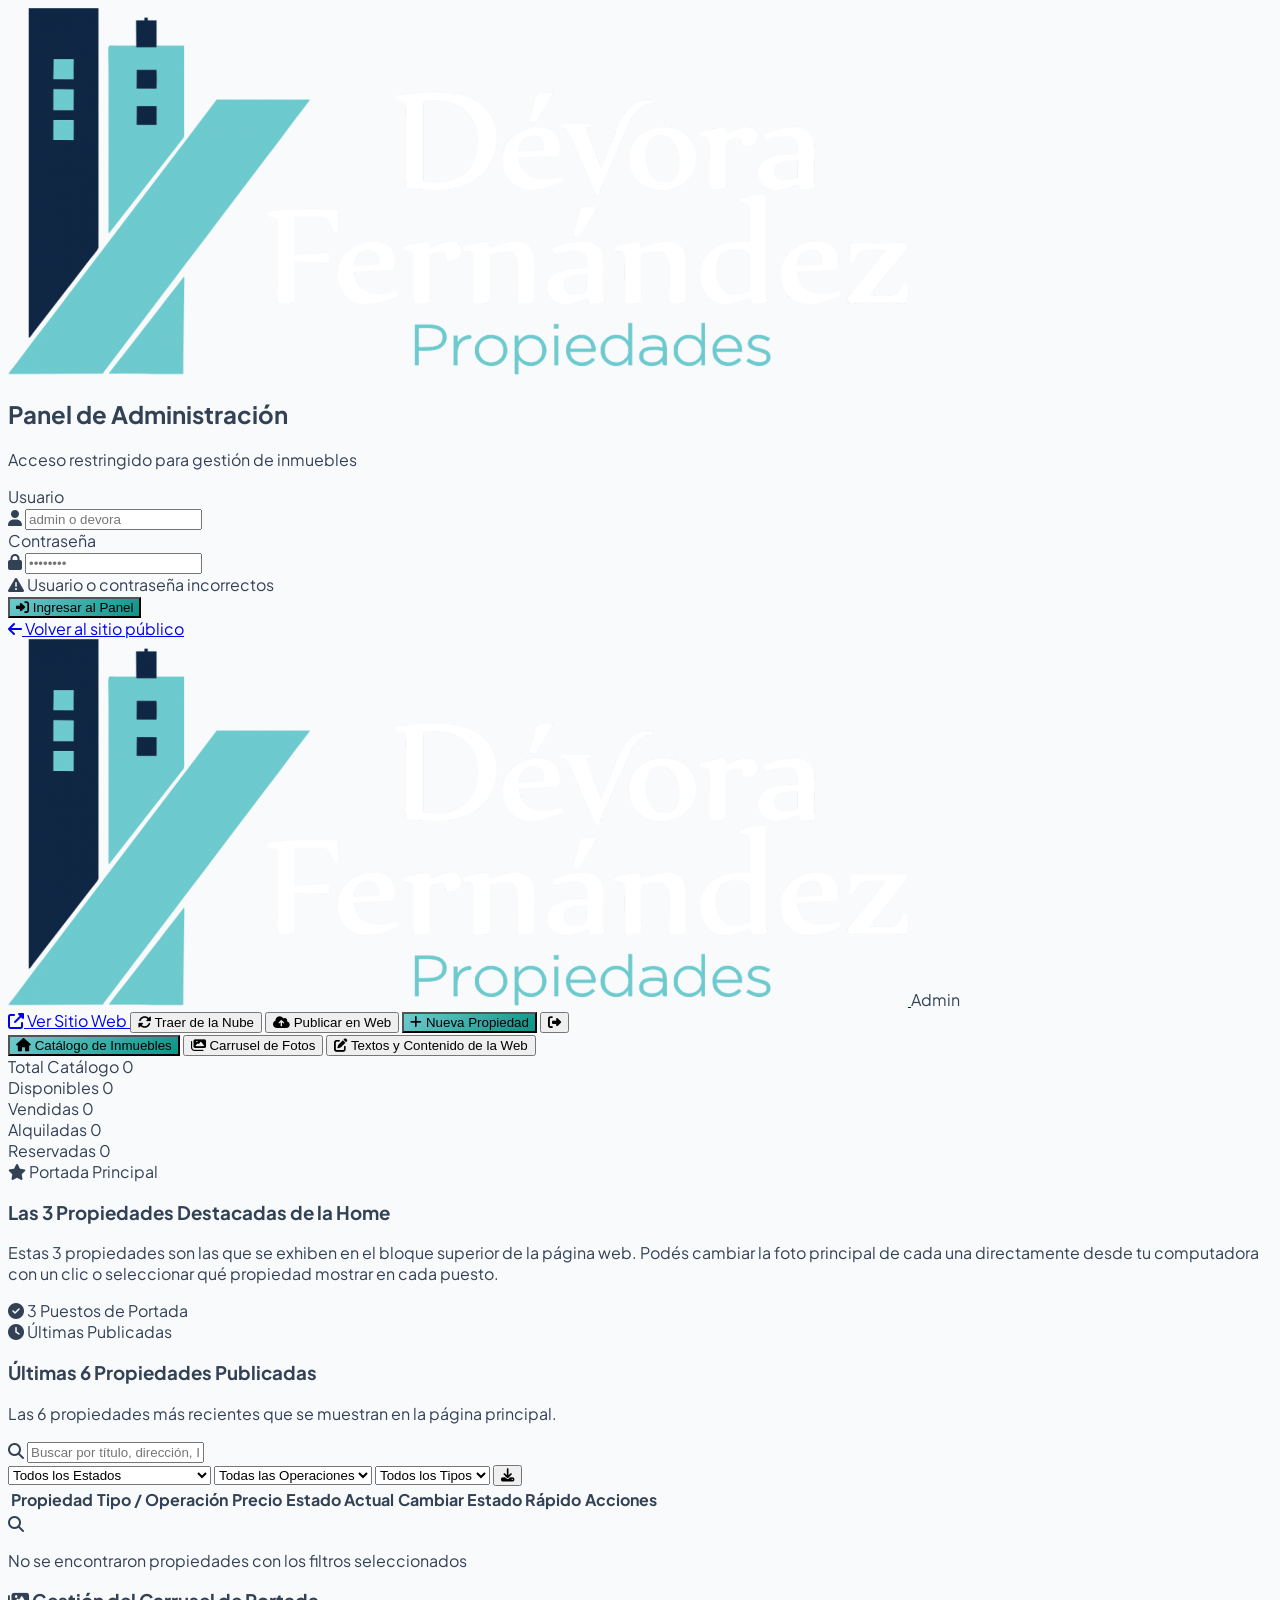
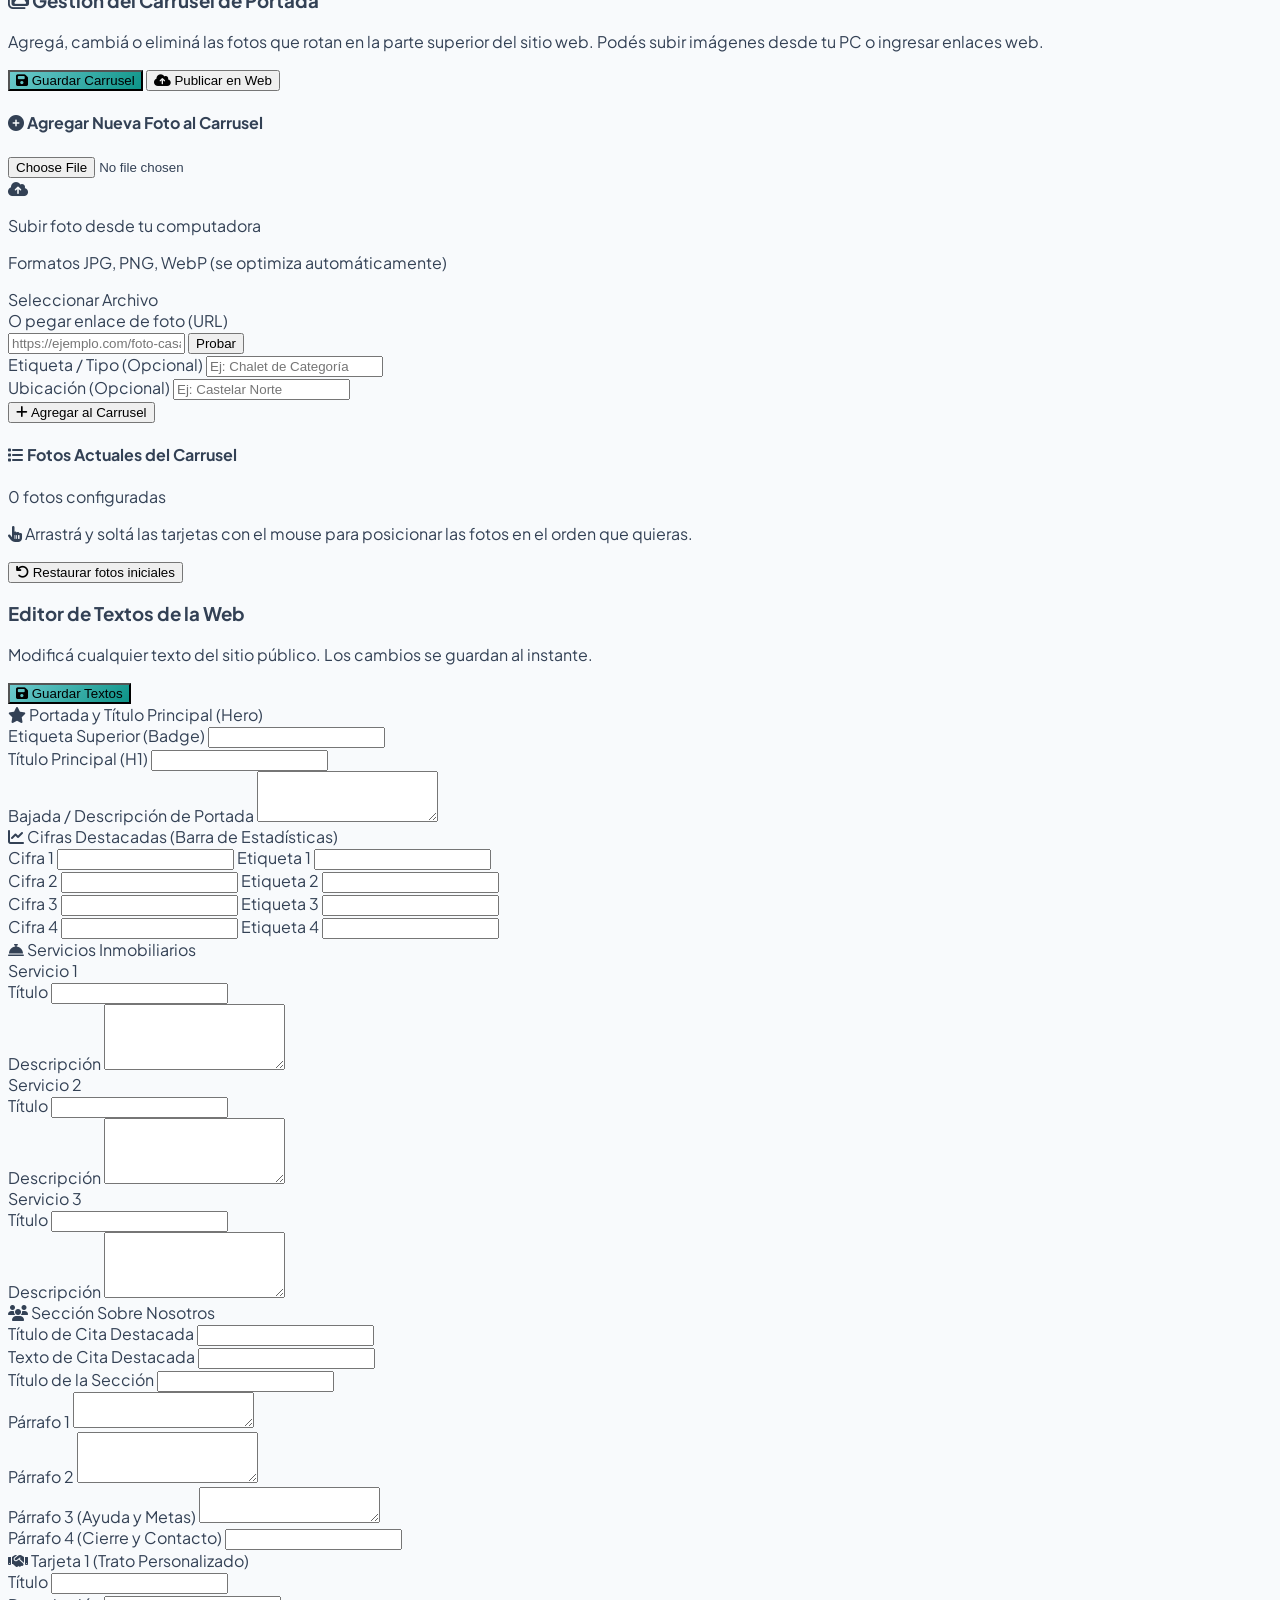
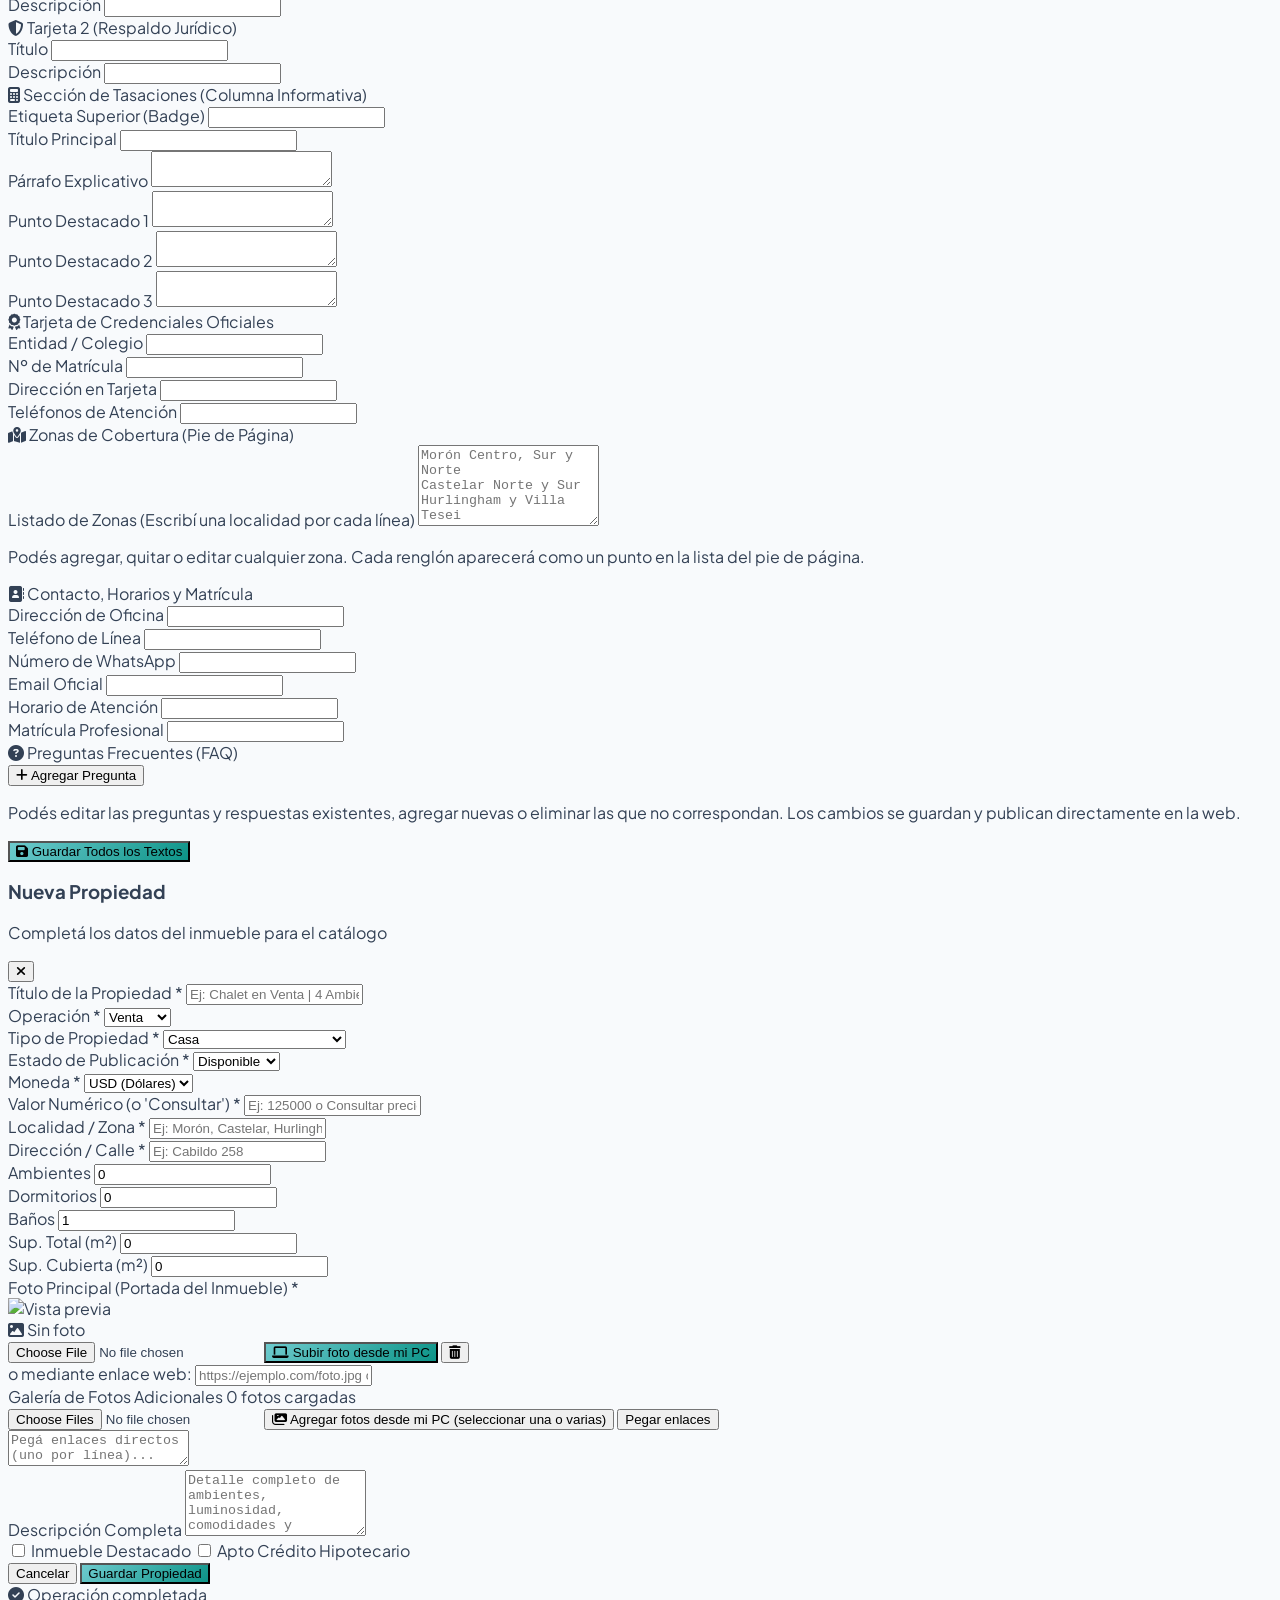
==== admin.html @ c1709872 "Add drag and drop reordering for carousel photos in admin panel" ====
<!DOCTYPE html>
<html lang="es" class="h-full bg-slate-950 text-slate-100">
<head>
  <meta charset="UTF-8">
  <meta name="viewport" content="width=device-width, initial-scale=1.0">
  <title>Panel de Administración | Dévora Fernández Propiedades</title>
  <script src="https://cdn.tailwindcss.com"></script>
  <link rel="stylesheet" href="https://cdnjs.cloudflare.com/ajax/libs/font-awesome/6.4.0/css/all.min.css">
  <link rel="stylesheet" href="styles.css">
</head>
<body class="min-h-full flex flex-col font-sans bg-slate-950 text-slate-200">

  <!-- ================= AUTH CONTAINER (LOGIN) ================= -->
  <div id="auth-container" class="min-h-screen flex items-center justify-center p-4">
    <div class="w-full max-w-md bg-slate-900/90 border border-slate-800 rounded-3xl p-8 shadow-2xl backdrop-blur-xl relative">
      <div class="text-center mb-8">
        <img src="assets/img/logo-white.png" alt="Dévora Fernández Propiedades" class="h-14 mx-auto mb-4 object-contain">
        <h2 class="text-xl font-bold text-white">Panel de Administración</h2>
        <p class="text-xs text-slate-400 mt-1">Acceso restringido para gestión de inmuebles</p>
      </div>

      <form id="login-form" onsubmit="handleLogin(event)" class="space-y-5">
        <div>
          <label class="block text-xs font-semibold text-slate-300 mb-1.5">Usuario</label>
          <div class="relative">
            <i class="fas fa-user absolute left-3.5 top-3.5 text-slate-500 text-sm"></i>
            <input type="text" id="login-user" required placeholder="admin o devora" class="w-full pl-10 pr-4 py-2.5 bg-slate-800/80 border border-slate-700 rounded-xl text-sm text-white placeholder-slate-500 focus:outline-none focus:border-teal-500 focus:ring-1 focus:ring-teal-500">
          </div>
        </div>

        <div>
          <label class="block text-xs font-semibold text-slate-300 mb-1.5">Contraseña</label>
          <div class="relative">
            <i class="fas fa-lock absolute left-3.5 top-3.5 text-slate-500 text-sm"></i>
            <input type="password" id="login-pass" required placeholder="••••••••" class="w-full pl-10 pr-4 py-2.5 bg-slate-800/80 border border-slate-700 rounded-xl text-sm text-white placeholder-slate-500 focus:outline-none focus:border-teal-500 focus:ring-1 focus:ring-teal-500">
          </div>
        </div>

        <div id="login-error" class="hidden text-xs text-rose-400 bg-rose-950/40 border border-rose-800/50 p-3 rounded-xl flex items-center gap-2">
          <i class="fas fa-exclamation-triangle"></i>
          <span id="login-error-text">Usuario o contraseña incorrectos</span>
        </div>

        <button type="submit" class="w-full py-3 bg-gradient-gold hover:opacity-95 text-slate-950 font-bold text-sm uppercase tracking-wider rounded-xl transition shadow-lg shadow-amber-500/20 flex items-center justify-center gap-2">
          <i class="fas fa-sign-in-alt"></i>
          <span>Ingresar al Panel</span>
        </button>

        <div class="text-center pt-2">
          <a href="index.html" class="text-xs text-slate-400 hover:text-cyan-400 transition flex items-center justify-center gap-1.5">
            <i class="fas fa-arrow-left"></i> Volver al sitio público
          </a>
        </div>
      </form>
    </div>
  </div>

  <!-- ================= DASHBOARD CONTAINER ================= -->
  <div id="dashboard-container" class="hidden flex-1 flex flex-col">
    
    <!-- Topbar -->
    <header class="bg-slate-900 border-b border-slate-800 sticky top-0 z-30">
      <div class="max-w-7xl mx-auto px-4 sm:px-6 lg:px-8 h-20 flex items-center justify-between gap-4">
        <div class="flex items-center gap-4">
          <a href="admin.html" class="flex items-center gap-3">
            <img src="assets/img/logo-white.png" alt="Dévora Fernández" class="h-10 sm:h-12 w-auto object-contain">
          </a>
          <span class="hidden sm:inline-block px-2.5 py-1 bg-teal-500/20 border border-amber-500/30 text-cyan-300 text-xs font-bold rounded-lg uppercase tracking-wider">
            Admin
          </span>
        </div>

        <div class="flex items-center gap-2 sm:gap-3">
          <a href="index.html" target="_blank" class="px-3.5 py-2 bg-slate-800 hover:bg-slate-700 text-slate-200 text-xs font-semibold rounded-xl border border-slate-700 flex items-center gap-1.5 transition">
            <i class="fas fa-external-link-alt text-cyan-400"></i>
            <span class="hidden md:inline">Ver Sitio Web</span>
          </a>

          <button onclick="reloadFromCloud()" id="btn-reload-cloud" class="px-3.5 py-2 bg-slate-800 hover:bg-slate-700 text-slate-300 hover:text-white text-xs font-bold rounded-xl border border-slate-700 flex items-center gap-1.5 transition" title="Traer la versión publicada en la nube a esta computadora">
            <i class="fas fa-sync-alt text-cyan-400"></i>
            <span class="hidden lg:inline">Traer de la Nube</span>
          </button>

          <button onclick="syncToCloud()" id="btn-sync" class="px-3.5 py-2 bg-emerald-600 hover:bg-emerald-500 text-white text-xs font-bold rounded-xl shadow-lg shadow-emerald-600/20 flex items-center gap-1.5 transition">
            <i class="fas fa-cloud-upload-alt"></i>
            <span>Publicar en Web</span>
          </button>

          <button onclick="openModalCreate()" class="px-3.5 py-2 bg-gradient-gold hover:opacity-95 text-slate-950 text-xs font-extrabold rounded-xl shadow-lg shadow-amber-500/20 flex items-center gap-1.5 transition">
            <i class="fas fa-plus"></i>
            <span class="hidden sm:inline">Nueva Propiedad</span>
          </button>

          <button onclick="handleLogout()" class="p-2 text-slate-400 hover:text-rose-400 hover:bg-slate-800 rounded-xl transition" title="Cerrar sesión">
            <i class="fas fa-sign-out-alt text-base"></i>
          </button>
        </div>
      </div>
    </header>

    <!-- Main Content -->
    <main class="flex-1 max-w-7xl w-full mx-auto px-4 sm:px-6 lg:px-8 py-8">
      
      <!-- Navigation Tabs -->
      <div class="flex items-center gap-3 border-b border-slate-800 pb-4 mb-6 overflow-x-auto">
        <button onclick="switchTab('properties')" id="tab-btn-properties" class="px-5 py-2.5 rounded-xl text-xs font-bold transition flex items-center gap-2 bg-gradient-gold text-slate-950 shadow-md whitespace-nowrap">
          <i class="fas fa-home"></i>
          <span>Catálogo de Inmuebles</span>
        </button>
        <button onclick="switchTab('carousel')" id="tab-btn-carousel" class="px-5 py-2.5 rounded-xl text-xs font-bold transition flex items-center gap-2 bg-slate-800 text-slate-300 hover:text-white hover:bg-slate-700 whitespace-nowrap border border-slate-700">
          <i class="fas fa-images text-cyan-400"></i>
          <span>Carrusel de Fotos</span>
        </button>
        <button onclick="switchTab('content')" id="tab-btn-content" class="px-5 py-2.5 rounded-xl text-xs font-bold transition flex items-center gap-2 bg-slate-800 text-slate-300 hover:text-white hover:bg-slate-700 whitespace-nowrap border border-slate-700">
          <i class="fas fa-edit text-teal-400"></i>
          <span>Textos y Contenido de la Web</span>
        </button>
      </div>

      <!-- TAB 1: PROPERTIES MANAGEMENT -->
      <div id="tab-properties-view">
      
      <!-- Stats KPIs -->
      <div class="grid grid-cols-2 lg:grid-cols-5 gap-4 mb-8">
        <div class="bg-slate-900 border border-slate-800 p-4 rounded-2xl">
          <span class="text-xs text-slate-400 font-medium block">Total Catálogo</span>
          <span id="stat-total" class="text-2xl font-black text-white mt-1 block">0</span>
        </div>
        <div class="bg-slate-900 border border-slate-800 p-4 rounded-2xl">
          <span class="text-xs text-emerald-400 font-medium block">Disponibles</span>
          <span id="stat-available" class="text-2xl font-black text-emerald-400 mt-1 block">0</span>
        </div>
        <div class="bg-slate-900 border border-slate-800 p-4 rounded-2xl">
          <span class="text-xs text-rose-400 font-medium block">Vendidas</span>
          <span id="stat-sold" class="text-2xl font-black text-rose-400 mt-1 block">0</span>
        </div>
        <div class="bg-slate-900 border border-slate-800 p-4 rounded-2xl">
          <span class="text-xs text-sky-400 font-medium block">Alquiladas</span>
          <span id="stat-rented" class="text-2xl font-black text-sky-400 mt-1 block">0</span>
        </div>
        <div class="col-span-2 lg:col-span-1 bg-slate-900 border border-slate-800 p-4 rounded-2xl">
          <span class="text-xs text-cyan-400 font-medium block">Reservadas</span>
          <span id="stat-reserved" class="text-2xl font-black text-cyan-400 mt-1 block">0</span>
        </div>
      </div>

      <!-- SECCIÓN ESPECIAL: LAS 3 PROPIEDADES DESTACADAS DE PORTADA -->
      <div class="bg-slate-900/95 border border-amber-500/30 rounded-2xl p-6 mb-8 shadow-2xl relative overflow-hidden">
        <div class="flex flex-col md:flex-row md:items-center justify-between gap-4 mb-6 border-b border-slate-800 pb-4">
          <div>
            <div class="inline-flex items-center gap-2 px-3 py-1 rounded-full bg-amber-500/10 border border-amber-500/30 text-amber-400 text-xs font-bold uppercase tracking-wider mb-2">
              <i class="fas fa-star text-amber-400"></i> Portada Principal
            </div>
            <h3 class="text-xl font-extrabold text-white">Las 3 Propiedades Destacadas de la Home</h3>
            <p class="text-xs text-slate-400 mt-1 max-w-2xl">
              Estas 3 propiedades son las que se exhiben en el bloque superior de la página web. Podés cambiar la foto principal de cada una directamente desde tu computadora con un clic o seleccionar qué propiedad mostrar en cada puesto.
            </p>
          </div>
          <span class="text-xs text-amber-400 font-mono bg-slate-800/80 px-3.5 py-2 rounded-xl border border-slate-700 whitespace-nowrap self-start md:self-auto flex items-center gap-2">
            <i class="fas fa-check-circle text-emerald-400"></i>
            <span>3 Puestos de Portada</span>
          </span>
        </div>

        <!-- 3 DESTACADAS GRID -->
        <div id="admin-featured-grid" class="grid grid-cols-1 md:grid-cols-3 gap-6">
          <!-- Renderizado dinámicamente por admin.js -->
        </div>
      </div>

      <!-- SECCIÓN: ÚLTIMAS 6 PUBLICADAS -->
      <div class="bg-slate-900/95 border border-teal-500/30 rounded-2xl p-6 mb-8 shadow-2xl">
        <div class="flex flex-col md:flex-row md:items-center justify-between gap-4 mb-6 border-b border-slate-800 pb-4">
          <div>
            <div class="inline-flex items-center gap-2 px-3 py-1 rounded-full bg-teal-500/10 border border-teal-500/30 text-teal-400 text-xs font-bold uppercase tracking-wider mb-2">
              <i class="fas fa-clock text-teal-400"></i> Últimas Publicadas
            </div>
            <h3 class="text-xl font-extrabold text-white">Últimas 6 Propiedades Publicadas</h3>
            <p class="text-xs text-slate-400 mt-1">Las 6 propiedades más recientes que se muestran en la página principal.</p>
          </div>
        </div>
        <div id="admin-last6-grid" class="grid grid-cols-1 md:grid-cols-3 gap-4">
          <!-- Renderizado dinámicamente por admin.js -->
        </div>
      </div>

      <!-- Controls & Filter Toolbar -->
      <div class="bg-slate-900 border border-slate-800 rounded-2xl p-4 mb-6 flex flex-col md:flex-row items-center justify-between gap-4">
        
        <!-- Search -->
        <div class="w-full md:w-80 relative">
          <i class="fas fa-search absolute left-3.5 top-3 text-slate-500 text-sm"></i>
          <input type="text" id="admin-search" oninput="filterAdminProperties()" placeholder="Buscar por título, dirección, ID..." class="w-full pl-10 pr-4 py-2 bg-slate-800/80 border border-slate-700 rounded-xl text-xs text-white placeholder-slate-500 focus:outline-none focus:border-teal-500">
        </div>

        <!-- Filter Selects -->
        <div class="w-full md:w-auto flex flex-wrap items-center gap-2.5">
          <select id="admin-filter-status" onchange="filterAdminProperties()" class="px-3 py-2 bg-slate-800 border border-slate-700 rounded-xl text-xs text-slate-200 outline-none">
            <option value="todos">Todos los Estados</option>
            <option value="destacadas">⭐ Solo Destacadas (Portada)</option>
            <option value="Disponible">Solo Disponibles</option>
            <option value="Vendido">Solo Vendidos</option>
            <option value="Alquilado">Solo Alquilados</option>
            <option value="Reservado">Solo Reservados</option>
          </select>

          <select id="admin-filter-op" onchange="filterAdminProperties()" class="px-3 py-2 bg-slate-800 border border-slate-700 rounded-xl text-xs text-slate-200 outline-none">
            <option value="todos">Todas las Operaciones</option>
            <option value="Venta">Venta</option>
            <option value="Alquiler">Alquiler</option>
          </select>

          <select id="admin-filter-type" onchange="filterAdminProperties()" class="px-3 py-2 bg-slate-800 border border-slate-700 rounded-xl text-xs text-slate-200 outline-none">
            <option value="todos">Todos los Tipos</option>
            <option value="Casa">Casas</option>
            <option value="Departamento">Departamentos</option>
            <option value="PH">PH</option>
            <option value="Local Comercial">Locales</option>
            <option value="Cochera">Cocheras</option>
            <option value="Terreno">Terrenos</option>
            <option value="Galpón">Galpones</option>
          </select>

          <button onclick="exportBackupJSON()" class="p-2 bg-slate-800 hover:bg-slate-700 text-slate-300 rounded-xl border border-slate-700 transition" title="Descargar Copia de Seguridad JSON">
            <i class="fas fa-download text-xs"></i>
          </button>
        </div>

      </div>

      <!-- Properties Table / List -->
      <div class="bg-slate-900 border border-slate-800 rounded-2xl overflow-hidden shadow-xl">
        <div class="overflow-x-auto">
          <table class="w-full text-left border-collapse text-xs">
            <thead>
              <tr class="bg-slate-800/80 text-slate-400 uppercase tracking-wider font-bold border-b border-slate-800">
                <th class="py-3 px-4">Propiedad</th>
                <th class="py-3 px-4">Tipo / Operación</th>
                <th class="py-3 px-4">Precio</th>
                <th class="py-3 px-4">Estado Actual</th>
                <th class="py-3 px-4 text-center">Cambiar Estado Rápido</th>
                <th class="py-3 px-4 text-right">Acciones</th>
              </tr>
            </thead>
            <tbody id="admin-properties-list" class="divide-y divide-slate-800/60 font-medium">
              <!-- Rendered via JavaScript -->
            </tbody>
          </table>
        </div>

        <div id="admin-empty-state" class="hidden text-center py-12">
          <i class="fas fa-search text-3xl text-slate-600 mb-3"></i>
          <p class="text-sm font-semibold text-slate-400">No se encontraron propiedades con los filtros seleccionados</p>
        </div>
      </div>

      </div><!-- END TAB 1 -->

      
      <!-- TAB 2: CAROUSEL MANAGEMENT -->
      <div id="tab-carousel-view" class="hidden space-y-8">
        
        <!-- Header & Action Bar -->
        <div class="flex flex-col sm:flex-row sm:items-center justify-between gap-4 bg-slate-900 border border-slate-800 p-6 rounded-2xl">
          <div>
            <h3 class="text-xl font-bold text-white flex items-center gap-2">
              <i class="fas fa-images text-cyan-400"></i>
              <span>Gestión del Carrusel de Portada</span>
            </h3>
            <p class="text-xs text-slate-400 mt-1">
              Agregá, cambiá o eliminá las fotos que rotan en la parte superior del sitio web. Podés subir imágenes desde tu PC o ingresar enlaces web.
            </p>
          </div>
          <div class="flex items-center gap-3">
            <button type="button" onclick="saveCarouselChanges()" class="px-5 py-2.5 bg-gradient-gold hover:opacity-95 text-slate-950 text-xs font-black uppercase tracking-wider rounded-xl shadow-lg shadow-amber-500/20 flex items-center gap-2 transition">
              <i class="fas fa-save"></i>
              <span>Guardar Carrusel</span>
            </button>
            <button type="button" onclick="syncToCloud()" class="px-4 py-2.5 bg-emerald-600 hover:bg-emerald-500 text-white text-xs font-bold rounded-xl shadow-lg shadow-emerald-600/20 flex items-center gap-2 transition">
              <i class="fas fa-cloud-upload-alt"></i>
              <span>Publicar en Web</span>
            </button>
          </div>
        </div>

        <!-- Add New Photo Card -->
        <div class="bg-slate-900 border border-slate-800 rounded-2xl p-6">
          <h4 class="text-sm font-bold text-white mb-4 flex items-center gap-2">
            <i class="fas fa-plus-circle text-teal-400"></i>
            <span>Agregar Nueva Foto al Carrusel</span>
          </h4>

          <div class="grid grid-cols-1 lg:grid-cols-12 gap-6 items-start">
            
            <!-- Upload from PC Box -->
            <div class="lg:col-span-5 bg-slate-950/60 border-2 border-dashed border-slate-700 hover:border-teal-500/70 rounded-2xl p-6 text-center transition group cursor-pointer relative">
              <input type="file" id="carousel-file-input" accept="image/*" onchange="handleCarouselUpload(event)" class="absolute inset-0 opacity-0 cursor-pointer w-full h-full z-10">
              <div class="w-14 h-14 bg-teal-500/10 text-cyan-400 group-hover:scale-110 rounded-2xl flex items-center justify-center mx-auto mb-3 transition">
                <i class="fas fa-cloud-upload-alt text-2xl"></i>
              </div>
              <p class="text-xs font-bold text-white mb-1">Subir foto desde tu computadora</p>
              <p class="text-[11px] text-slate-400">Formatos JPG, PNG, WebP (se optimiza automáticamente)</p>
              <span class="inline-block mt-3 px-3 py-1 bg-teal-600/20 text-cyan-300 text-[11px] font-semibold rounded-lg border border-teal-500/30">
                Seleccionar Archivo
              </span>
            </div>

            <!-- Alternative URL & Meta Box -->
            <div class="lg:col-span-7 space-y-4">
              <div>
                <label class="block text-xs font-semibold text-slate-300 mb-1">O pegar enlace de foto (URL)</label>
                <div class="flex gap-2">
                  <input type="url" id="carousel-new-url" placeholder="https://ejemplo.com/foto-casa.jpg" class="flex-1 px-3.5 py-2.5 bg-slate-800 border border-slate-700 rounded-xl text-xs text-white placeholder-slate-500 focus:outline-none focus:border-teal-500">
                  <button type="button" onclick="previewUrlSlide()" class="px-3.5 py-2.5 bg-slate-800 hover:bg-slate-700 text-slate-200 text-xs font-semibold rounded-xl border border-slate-700">
                    Probar
                  </button>
                </div>
              </div>

              <div class="grid grid-cols-1 sm:grid-cols-2 gap-4">
                <div>
                  <label class="block text-xs font-semibold text-slate-300 mb-1">Etiqueta / Tipo (Opcional)</label>
                  <input type="text" id="carousel-new-tag" placeholder="Ej: Chalet de Categoría" class="w-full px-3.5 py-2.5 bg-slate-800 border border-slate-700 rounded-xl text-xs text-white placeholder-slate-500 focus:outline-none focus:border-teal-500">
                </div>
                <div>
                  <label class="block text-xs font-semibold text-slate-300 mb-1">Ubicación (Opcional)</label>
                  <input type="text" id="carousel-new-loc" placeholder="Ej: Castelar Norte" class="w-full px-3.5 py-2.5 bg-slate-800 border border-slate-700 rounded-xl text-xs text-white placeholder-slate-500 focus:outline-none focus:border-teal-500">
                </div>
              </div>

              <div class="pt-1 flex items-center justify-between">
                <span id="carousel-add-status" class="text-xs text-slate-400"></span>
                <button type="button" onclick="addCarouselSlideFromInputs()" class="px-5 py-2.5 bg-teal-600 hover:bg-teal-500 text-white font-bold text-xs uppercase tracking-wider rounded-xl shadow-lg shadow-teal-600/20 transition flex items-center gap-1.5">
                  <i class="fas fa-plus"></i>
                  <span>Agregar al Carrusel</span>
                </button>
              </div>
            </div>

          </div>
        </div>

        <!-- Current Slides List -->
        <div class="bg-slate-900 border border-slate-800 rounded-2xl p-6">
          <div class="flex items-center justify-between mb-4 border-b border-slate-800 pb-3">
            <div>
              <h4 class="text-sm font-bold text-white flex items-center gap-2">
                <i class="fas fa-list text-cyan-400"></i>
                <span>Fotos Actuales del Carrusel</span>
              </h4>
              <span id="carousel-count-badge" class="text-xs text-slate-400">0 fotos configuradas</span>
              <p class="text-[11px] text-teal-400 font-semibold mt-1">
                <i class="fas fa-hand-pointer mr-1"></i> Arrastrá y soltá las tarjetas con el mouse para posicionar las fotos en el orden que quieras.
              </p>
            </div>
            <button type="button" onclick="resetDefaultCarousel()" class="text-xs text-slate-400 hover:text-rose-400 transition flex items-center gap-1.5">
              <i class="fas fa-undo"></i> Restaurar fotos iniciales
            </button>
          </div>

          <!-- Slides Grid Container -->
          <div id="carousel-admin-grid" class="grid grid-cols-1 md:grid-cols-2 lg:grid-cols-3 gap-4">
            <!-- Injected dynamically via admin.js -->
          </div>
        </div>

      </div>

      <!-- TAB 3: SITE CONTENT EDITOR -->
      <div id="tab-content-view" class="hidden">
        
        <div class="flex items-center justify-between mb-6">
          <div>
            <h3 class="text-xl font-bold text-white">Editor de Textos de la Web</h3>
            <p class="text-xs text-slate-400 mt-0.5">Modificá cualquier texto del sitio público. Los cambios se guardan al instante.</p>
          </div>
          <button type="button" onclick="handleSaveSiteContent(event)" class="px-5 py-2.5 bg-gradient-gold hover:opacity-95 text-slate-950 text-xs font-black uppercase tracking-wider rounded-xl shadow-lg shadow-amber-500/20 flex items-center gap-2 transition">
            <i class="fas fa-save"></i>
            <span>Guardar Textos</span>
          </button>
        </div>

        <form id="site-content-form" onsubmit="handleSaveSiteContent(event)" class="space-y-6">
          
          <!-- 1. HERO / PORTADA -->
          <div class="bg-slate-900 border border-slate-800 rounded-2xl p-6">
            <div class="flex items-center gap-2 text-cyan-400 font-bold text-sm mb-4 border-b border-slate-800 pb-2">
              <i class="fas fa-star"></i>
              <span>Portada y Título Principal (Hero)</span>
            </div>
            
            <div class="space-y-4">
              <div>
                <label class="block text-xs font-semibold text-slate-300 mb-1">Etiqueta Superior (Badge)</label>
                <input type="text" id="edit-hero-badge" class="w-full px-3.5 py-2 bg-slate-800 border border-slate-700 rounded-xl text-xs text-white focus:outline-none focus:border-teal-500">
              </div>
              <div>
                <label class="block text-xs font-semibold text-slate-300 mb-1">Título Principal (H1)</label>
                <input type="text" id="edit-hero-title" class="w-full px-3.5 py-2 bg-slate-800 border border-slate-700 rounded-xl text-xs text-white focus:outline-none focus:border-teal-500">
              </div>
              <div>
                <label class="block text-xs font-semibold text-slate-300 mb-1">Bajada / Descripción de Portada</label>
                <textarea id="edit-hero-subtitle" rows="3" class="w-full px-3.5 py-2 bg-slate-800 border border-slate-700 rounded-xl text-xs text-white focus:outline-none focus:border-teal-500"></textarea>
              </div>
            </div>
          </div>

          <!-- 2. CIFRAS Y ESTADÍSTICAS -->
          <div class="bg-slate-900 border border-slate-800 rounded-2xl p-6">
            <div class="flex items-center gap-2 text-cyan-400 font-bold text-sm mb-4 border-b border-slate-800 pb-2">
              <i class="fas fa-chart-line"></i>
              <span>Cifras Destacadas (Barra de Estadísticas)</span>
            </div>

            <div class="grid grid-cols-1 sm:grid-cols-2 lg:grid-cols-4 gap-4">
              <div class="p-3 bg-slate-800/60 rounded-xl border border-slate-700">
                <label class="block text-[11px] font-semibold text-slate-400 mb-1">Cifra 1</label>
                <input type="text" id="edit-stat1-num" class="w-full px-3 py-1.5 bg-slate-800 border border-slate-700 rounded-lg text-xs text-white mb-2">
                <label class="block text-[11px] font-semibold text-slate-400 mb-1">Etiqueta 1</label>
                <input type="text" id="edit-stat1-lbl" class="w-full px-3 py-1.5 bg-slate-800 border border-slate-700 rounded-lg text-xs text-white">
              </div>

              <div class="p-3 bg-slate-800/60 rounded-xl border border-slate-700">
                <label class="block text-[11px] font-semibold text-slate-400 mb-1">Cifra 2</label>
                <input type="text" id="edit-stat2-num" class="w-full px-3 py-1.5 bg-slate-800 border border-slate-700 rounded-lg text-xs text-white mb-2">
                <label class="block text-[11px] font-semibold text-slate-400 mb-1">Etiqueta 2</label>
                <input type="text" id="edit-stat2-lbl" class="w-full px-3 py-1.5 bg-slate-800 border border-slate-700 rounded-lg text-xs text-white">
              </div>

              <div class="p-3 bg-slate-800/60 rounded-xl border border-slate-700">
                <label class="block text-[11px] font-semibold text-slate-400 mb-1">Cifra 3</label>
                <input type="text" id="edit-stat3-num" class="w-full px-3 py-1.5 bg-slate-800 border border-slate-700 rounded-lg text-xs text-white mb-2">
                <label class="block text-[11px] font-semibold text-slate-400 mb-1">Etiqueta 3</label>
                <input type="text" id="edit-stat3-lbl" class="w-full px-3 py-1.5 bg-slate-800 border border-slate-700 rounded-lg text-xs text-white">
              </div>

              <div class="p-3 bg-slate-800/60 rounded-xl border border-slate-700">
                <label class="block text-[11px] font-semibold text-slate-400 mb-1">Cifra 4</label>
                <input type="text" id="edit-stat4-num" class="w-full px-3 py-1.5 bg-slate-800 border border-slate-700 rounded-lg text-xs text-white mb-2">
                <label class="block text-[11px] font-semibold text-slate-400 mb-1">Etiqueta 4</label>
                <input type="text" id="edit-stat4-lbl" class="w-full px-3 py-1.5 bg-slate-800 border border-slate-700 rounded-lg text-xs text-white">
              </div>
            </div>
          </div>

          <!-- 3. SERVICIOS -->
          <div class="bg-slate-900 border border-slate-800 rounded-2xl p-6">
            <div class="flex items-center gap-2 text-cyan-400 font-bold text-sm mb-4 border-b border-slate-800 pb-2">
              <i class="fas fa-concierge-bell"></i>
              <span>Servicios Inmobiliarios</span>
            </div>

            <div class="grid grid-cols-1 md:grid-cols-3 gap-4">
              <div class="p-4 bg-slate-800/60 rounded-xl border border-slate-700 space-y-3">
                <span class="text-xs font-bold text-cyan-400 block">Servicio 1</span>
                <div>
                  <label class="block text-[11px] font-semibold text-slate-400 mb-1">Título</label>
                  <input type="text" id="edit-svc1-title" class="w-full px-3 py-1.5 bg-slate-800 border border-slate-700 rounded-lg text-xs text-white">
                </div>
                <div>
                  <label class="block text-[11px] font-semibold text-slate-400 mb-1">Descripción</label>
                  <textarea id="edit-svc1-desc" rows="4" class="w-full px-3 py-1.5 bg-slate-800 border border-slate-700 rounded-lg text-xs text-white"></textarea>
                </div>
              </div>

              <div class="p-4 bg-slate-800/60 rounded-xl border border-slate-700 space-y-3">
                <span class="text-xs font-bold text-cyan-400 block">Servicio 2</span>
                <div>
                  <label class="block text-[11px] font-semibold text-slate-400 mb-1">Título</label>
                  <input type="text" id="edit-svc2-title" class="w-full px-3 py-1.5 bg-slate-800 border border-slate-700 rounded-lg text-xs text-white">
                </div>
                <div>
                  <label class="block text-[11px] font-semibold text-slate-400 mb-1">Descripción</label>
                  <textarea id="edit-svc2-desc" rows="4" class="w-full px-3 py-1.5 bg-slate-800 border border-slate-700 rounded-lg text-xs text-white"></textarea>
                </div>
              </div>

              <div class="p-4 bg-slate-800/60 rounded-xl border border-slate-700 space-y-3">
                <span class="text-xs font-bold text-cyan-400 block">Servicio 3</span>
                <div>
                  <label class="block text-[11px] font-semibold text-slate-400 mb-1">Título</label>
                  <input type="text" id="edit-svc3-title" class="w-full px-3 py-1.5 bg-slate-800 border border-slate-700 rounded-lg text-xs text-white">
                </div>
                <div>
                  <label class="block text-[11px] font-semibold text-slate-400 mb-1">Descripción</label>
                  <textarea id="edit-svc3-desc" rows="4" class="w-full px-3 py-1.5 bg-slate-800 border border-slate-700 rounded-lg text-xs text-white"></textarea>
                </div>
              </div>
            </div>
          </div>

          <!-- 4. SOBRE NOSOTROS -->
          <div class="bg-slate-900 border border-slate-800 rounded-2xl p-6">
            <div class="flex items-center gap-2 text-cyan-400 font-bold text-sm mb-4 border-b border-slate-800 pb-2">
              <i class="fas fa-users"></i>
              <span>Sección Sobre Nosotros</span>
            </div>

            <div class="space-y-4">
              <div class="grid grid-cols-1 sm:grid-cols-2 gap-4">
                <div>
                  <label class="block text-xs font-semibold text-slate-300 mb-1">Título de Cita Destacada</label>
                  <input type="text" id="edit-nos-quote-title" class="w-full px-3.5 py-2 bg-slate-800 border border-slate-700 rounded-xl text-xs text-white">
                </div>
                <div>
                  <label class="block text-xs font-semibold text-slate-300 mb-1">Texto de Cita Destacada</label>
                  <input type="text" id="edit-nos-quote-desc" class="w-full px-3.5 py-2 bg-slate-800 border border-slate-700 rounded-xl text-xs text-white">
                </div>
              </div>

              <div>
                <label class="block text-xs font-semibold text-slate-300 mb-1">Título de la Sección</label>
                <input type="text" id="edit-nos-title" class="w-full px-3.5 py-2 bg-slate-800 border border-slate-700 rounded-xl text-xs text-white">
              </div>

              <div>
                <label class="block text-xs font-semibold text-slate-300 mb-1">Párrafo 1</label>
                <textarea id="edit-nos-p1" rows="2" class="w-full px-3.5 py-2 bg-slate-800 border border-slate-700 rounded-xl text-xs text-white"></textarea>
              </div>

              <div>
                <label class="block text-xs font-semibold text-slate-300 mb-1">Párrafo 2</label>
                <textarea id="edit-nos-p2" rows="3" class="w-full px-3.5 py-2 bg-slate-800 border border-slate-700 rounded-xl text-xs text-white"></textarea>
              </div>

              <div>
                <label class="block text-xs font-semibold text-slate-300 mb-1">Párrafo 3 (Ayuda y Metas)</label>
                <textarea id="edit-nos-p3" rows="2" class="w-full px-3.5 py-2 bg-slate-800 border border-slate-700 rounded-xl text-xs text-white"></textarea>
              </div>

              <div>
                <label class="block text-xs font-semibold text-slate-300 mb-1">Párrafo 4 (Cierre y Contacto)</label>
                <input type="text" id="edit-nos-p4" class="w-full px-3.5 py-2 bg-slate-800 border border-slate-700 rounded-xl text-xs text-white">
              </div>

              <!-- Pilares / Características de Nosotros -->
              <div class="grid grid-cols-1 sm:grid-cols-2 gap-4 pt-3 border-t border-slate-800">
                <div class="p-3 bg-slate-800/60 rounded-xl border border-slate-700 space-y-2">
                  <span class="text-xs font-bold text-cyan-400 block"><i class="fas fa-handshake mr-1"></i> Tarjeta 1 (Trato Personalizado)</span>
                  <div>
                    <label class="block text-[11px] font-semibold text-slate-400 mb-1">Título</label>
                    <input type="text" id="edit-nos-feat1-title" class="w-full px-3 py-1.5 bg-slate-800 border border-slate-700 rounded-lg text-xs text-white">
                  </div>
                  <div>
                    <label class="block text-[11px] font-semibold text-slate-400 mb-1">Descripción</label>
                    <input type="text" id="edit-nos-feat1-desc" class="w-full px-3 py-1.5 bg-slate-800 border border-slate-700 rounded-lg text-xs text-white">
                  </div>
                </div>

                <div class="p-3 bg-slate-800/60 rounded-xl border border-slate-700 space-y-2">
                  <span class="text-xs font-bold text-cyan-400 block"><i class="fas fa-shield-alt mr-1"></i> Tarjeta 2 (Respaldo Jurídico)</span>
                  <div>
                    <label class="block text-[11px] font-semibold text-slate-400 mb-1">Título</label>
                    <input type="text" id="edit-nos-feat2-title" class="w-full px-3 py-1.5 bg-slate-800 border border-slate-700 rounded-lg text-xs text-white">
                  </div>
                  <div>
                    <label class="block text-[11px] font-semibold text-slate-400 mb-1">Descripción</label>
                    <input type="text" id="edit-nos-feat2-desc" class="w-full px-3 py-1.5 bg-slate-800 border border-slate-700 rounded-lg text-xs text-white">
                  </div>
                </div>
              </div>
            </div>
          </div>

          <!-- 5. TASACIONES PROFESIONALES -->
          <div class="bg-slate-900 border border-slate-800 rounded-2xl p-6">
            <div class="flex items-center gap-2 text-cyan-400 font-bold text-sm mb-4 border-b border-slate-800 pb-2">
              <i class="fas fa-calculator"></i>
              <span>Sección de Tasaciones (Columna Informativa)</span>
            </div>

            <div class="space-y-4">
              <div class="grid grid-cols-1 sm:grid-cols-2 gap-4">
                <div>
                  <label class="block text-xs font-semibold text-slate-300 mb-1">Etiqueta Superior (Badge)</label>
                  <input type="text" id="edit-tas-badge" class="w-full px-3.5 py-2 bg-slate-800 border border-slate-700 rounded-xl text-xs text-white">
                </div>
                <div>
                  <label class="block text-xs font-semibold text-slate-300 mb-1">Título Principal</label>
                  <input type="text" id="edit-tas-title" class="w-full px-3.5 py-2 bg-slate-800 border border-slate-700 rounded-xl text-xs text-white">
                </div>
              </div>

              <div>
                <label class="block text-xs font-semibold text-slate-300 mb-1">Párrafo Explicativo</label>
                <textarea id="edit-tas-desc" rows="2" class="w-full px-3.5 py-2 bg-slate-800 border border-slate-700 rounded-xl text-xs text-white"></textarea>
              </div>

              <div class="grid grid-cols-1 md:grid-cols-3 gap-3">
                <div>
                  <label class="block text-[11px] font-semibold text-slate-400 mb-1">Punto Destacado 1</label>
                  <textarea id="edit-tas-bullet1" rows="2" class="w-full px-3 py-1.5 bg-slate-800 border border-slate-700 rounded-lg text-xs text-white"></textarea>
                </div>
                <div>
                  <label class="block text-[11px] font-semibold text-slate-400 mb-1">Punto Destacado 2</label>
                  <textarea id="edit-tas-bullet2" rows="2" class="w-full px-3 py-1.5 bg-slate-800 border border-slate-700 rounded-lg text-xs text-white"></textarea>
                </div>
                <div>
                  <label class="block text-[11px] font-semibold text-slate-400 mb-1">Punto Destacado 3</label>
                  <textarea id="edit-tas-bullet3" rows="2" class="w-full px-3 py-1.5 bg-slate-800 border border-slate-700 rounded-lg text-xs text-white"></textarea>
                </div>
              </div>

              <!-- Tarjeta de Credenciales -->
              <div class="p-4 bg-slate-800/60 rounded-xl border border-slate-700 space-y-3">
                <span class="text-xs font-bold text-cyan-400 block"><i class="fas fa-award mr-1"></i> Tarjeta de Credenciales Oficiales</span>
                <div class="grid grid-cols-1 sm:grid-cols-2 gap-3">
                  <div>
                    <label class="block text-[11px] font-semibold text-slate-400 mb-1">Entidad / Colegio</label>
                    <input type="text" id="edit-tas-cred-title" class="w-full px-3 py-1.5 bg-slate-800 border border-slate-700 rounded-lg text-xs text-white">
                  </div>
                  <div>
                    <label class="block text-[11px] font-semibold text-slate-400 mb-1">Nº de Matrícula</label>
                    <input type="text" id="edit-tas-cred-mat" class="w-full px-3 py-1.5 bg-slate-800 border border-slate-700 rounded-lg text-xs text-white">
                  </div>
                  <div>
                    <label class="block text-[11px] font-semibold text-slate-400 mb-1">Dirección en Tarjeta</label>
                    <input type="text" id="edit-tas-cred-addr" class="w-full px-3 py-1.5 bg-slate-800 border border-slate-700 rounded-lg text-xs text-white">
                  </div>
                  <div>
                    <label class="block text-[11px] font-semibold text-slate-400 mb-1">Teléfonos de Atención</label>
                    <input type="text" id="edit-tas-cred-phone" class="w-full px-3 py-1.5 bg-slate-800 border border-slate-700 rounded-lg text-xs text-white">
                  </div>
                </div>
              </div>
            </div>
          </div>

          <!-- 6. ZONAS DE COBERTURA -->
          <div class="bg-slate-900 border border-slate-800 rounded-2xl p-6">
            <div class="flex items-center gap-2 text-cyan-400 font-bold text-sm mb-4 border-b border-slate-800 pb-2">
              <i class="fas fa-map-marked-alt"></i>
              <span>Zonas de Cobertura (Pie de Página)</span>
            </div>

            <div>
              <label class="block text-xs font-semibold text-slate-300 mb-1">Listado de Zonas (Escribí una localidad por cada línea)</label>
              <textarea id="edit-coverage-zones" rows="5" placeholder="Morón Centro, Sur y Norte&#10;Castelar Norte y Sur&#10;Hurlingham y Villa Tesei&#10;Ituzaingó&#10;Costa Atlántica (Miramar y Las Toninas)" class="w-full px-3.5 py-2.5 bg-slate-800 border border-slate-700 rounded-xl text-xs text-white focus:outline-none focus:border-teal-500 font-mono"></textarea>
              <p class="text-[11px] text-slate-400 mt-1">Podés agregar, quitar o editar cualquier zona. Cada renglón aparecerá como un punto en la lista del pie de página.</p>
            </div>
          </div>

          <!-- 7. CONTACTO Y LEGAL -->
          <div class="bg-slate-900 border border-slate-800 rounded-2xl p-6">
            <div class="flex items-center gap-2 text-cyan-400 font-bold text-sm mb-4 border-b border-slate-800 pb-2">
              <i class="fas fa-address-book"></i>
              <span>Contacto, Horarios y Matrícula</span>
            </div>

            <div class="grid grid-cols-1 sm:grid-cols-2 gap-4">
              <div>
                <label class="block text-xs font-semibold text-slate-300 mb-1">Dirección de Oficina</label>
                <input type="text" id="edit-cnt-address" class="w-full px-3.5 py-2 bg-slate-800 border border-slate-700 rounded-xl text-xs text-white">
              </div>
              <div>
                <label class="block text-xs font-semibold text-slate-300 mb-1">Teléfono de Línea</label>
                <input type="text" id="edit-cnt-phone" class="w-full px-3.5 py-2 bg-slate-800 border border-slate-700 rounded-xl text-xs text-white">
              </div>
              <div>
                <label class="block text-xs font-semibold text-slate-300 mb-1">Número de WhatsApp</label>
                <input type="text" id="edit-cnt-whatsapp" class="w-full px-3.5 py-2 bg-slate-800 border border-slate-700 rounded-xl text-xs text-white">
              </div>
              <div>
                <label class="block text-xs font-semibold text-slate-300 mb-1">Email Oficial</label>
                <input type="email" id="edit-cnt-email" class="w-full px-3.5 py-2 bg-slate-800 border border-slate-700 rounded-xl text-xs text-white">
              </div>
              <div>
                <label class="block text-xs font-semibold text-slate-300 mb-1">Horario de Atención</label>
                <input type="text" id="edit-cnt-hours" class="w-full px-3.5 py-2 bg-slate-800 border border-slate-700 rounded-xl text-xs text-white">
              </div>
              <div>
                <label class="block text-xs font-semibold text-slate-300 mb-1">Matrícula Profesional</label>
                <input type="text" id="edit-cnt-license" class="w-full px-3.5 py-2 bg-slate-800 border border-slate-700 rounded-xl text-xs text-white">
              </div>
            </div>
          </div>

          
          <!-- 8. PREGUNTAS FRECUENTES (FAQ) -->
          <div class="bg-slate-900 border border-slate-800 rounded-2xl p-6">
            <div class="flex flex-col sm:flex-row sm:items-center justify-between gap-2 border-b border-slate-800 pb-3 mb-4">
              <div class="flex items-center gap-2 text-cyan-400 font-bold text-sm">
                <i class="fas fa-question-circle"></i>
                <span>Preguntas Frecuentes (FAQ)</span>
              </div>
              <button type="button" onclick="addNewFaqAdmin()" class="px-3.5 py-1.5 bg-teal-600/30 hover:bg-teal-600 text-cyan-300 hover:text-white border border-teal-500/40 rounded-xl text-xs font-bold transition flex items-center gap-1.5 w-fit">
                <i class="fas fa-plus text-[10px]"></i>
                <span>Agregar Pregunta</span>
              </button>
            </div>
            
            <p class="text-xs text-slate-400 mb-4">
              Podés editar las preguntas y respuestas existentes, agregar nuevas o eliminar las que no correspondan. Los cambios se guardan y publican directamente en la web.
            </p>

            <div id="admin-faq-list" class="space-y-4">
              <!-- FAQs rendered dynamically by admin.js -->
            </div>
          </div>


          <div class="flex items-center justify-end gap-3 pt-2">
            <button type="submit" class="px-8 py-3 bg-gradient-gold hover:opacity-95 text-slate-950 text-xs font-extrabold uppercase tracking-wider rounded-xl shadow-lg shadow-amber-500/20 flex items-center gap-2 transition">
              <i class="fas fa-save text-sm"></i>
              <span>Guardar Todos los Textos</span>
            </button>
          </div>

        </form>
      </div><!-- END TAB 2 -->
    </main>
  </div>

  <!-- ================= MODAL NUEVA / EDITAR PROPIEDAD ================= -->
  <div id="property-form-modal" class="hidden fixed inset-0 z-50 overflow-y-auto bg-slate-950/80 backdrop-blur-md flex items-center justify-center p-4">
    <div class="bg-slate-900 border border-slate-800 rounded-3xl w-full max-w-3xl max-h-[92vh] overflow-y-auto shadow-2xl p-6 sm:p-8">
      
      <div class="flex items-center justify-between border-b border-slate-800 pb-4 mb-6">
        <div>
          <h3 id="form-modal-title" class="text-xl font-bold text-white">Nueva Propiedad</h3>
          <p class="text-xs text-slate-400 mt-0.5">Completá los datos del inmueble para el catálogo</p>
        </div>
        <button onclick="closeFormModal()" class="w-8 h-8 rounded-full bg-slate-800 hover:bg-slate-700 text-slate-400 hover:text-white flex items-center justify-center transition">
          <i class="fas fa-times"></i>
        </button>
      </div>

      <form id="property-form" onsubmit="handleSaveProperty(event)" class="space-y-5">
        <input type="hidden" id="prop-id">

        <!-- Título -->
        <div>
          <label class="block text-xs font-semibold text-slate-300 mb-1">Título de la Propiedad *</label>
          <input type="text" id="prop-title" required placeholder="Ej: Chalet en Venta | 4 Ambientes | Castelar Norte" class="w-full px-3.5 py-2.5 bg-slate-800 border border-slate-700 rounded-xl text-sm text-white placeholder-slate-500 focus:outline-none focus:border-teal-500">
        </div>

        <!-- Operación, Tipo, Estado -->
        <div class="grid grid-cols-1 sm:grid-cols-3 gap-4">
          <div>
            <label class="block text-xs font-semibold text-slate-300 mb-1">Operación *</label>
            <select id="prop-operation" required class="w-full px-3 py-2.5 bg-slate-800 border border-slate-700 rounded-xl text-sm text-white outline-none focus:border-teal-500">
              <option value="Venta">Venta</option>
              <option value="Alquiler">Alquiler</option>
            </select>
          </div>

          <div>
            <label class="block text-xs font-semibold text-slate-300 mb-1">Tipo de Propiedad *</label>
            <select id="prop-type" required class="w-full px-3 py-2.5 bg-slate-800 border border-slate-700 rounded-xl text-sm text-white outline-none focus:border-teal-500">
              <option value="Casa">Casa</option>
              <option value="Departamento">Departamento</option>
              <option value="PH">PH</option>
              <option value="Local Comercial">Local Comercial</option>
              <option value="Cochera">Estacionamiento / Cochera</option>
              <option value="Terreno">Terreno</option>
              <option value="Galpón">Galpón</option>
            </select>
          </div>

          <div>
            <label class="block text-xs font-semibold text-slate-300 mb-1">Estado de Publicación *</label>
            <select id="prop-status" required class="w-full px-3 py-2.5 bg-slate-800 border border-slate-700 rounded-xl text-sm text-white outline-none focus:border-teal-500">
              <option value="Disponible">Disponible</option>
              <option value="Vendido">Vendido</option>
              <option value="Alquilado">Alquilado</option>
              <option value="Reservado">Reservado</option>
            </select>
          </div>
        </div>

        <!-- Precio & Moneda -->
        <div class="grid grid-cols-1 sm:grid-cols-2 gap-4">
          <div>
            <label class="block text-xs font-semibold text-slate-300 mb-1">Moneda *</label>
            <select id="prop-currency" required class="w-full px-3 py-2.5 bg-slate-800 border border-slate-700 rounded-xl text-sm text-white outline-none focus:border-teal-500">
              <option value="USD">USD (Dólares)</option>
              <option value="ARS">ARS (Pesos)</option>
            </select>
          </div>
          <div>
            <label class="block text-xs font-semibold text-slate-300 mb-1">Valor Numérico (o 'Consultar') *</label>
            <input type="text" id="prop-price" required placeholder="Ej: 125000 o Consultar precio" class="w-full px-3.5 py-2.5 bg-slate-800 border border-slate-700 rounded-xl text-sm text-white placeholder-slate-500 focus:outline-none focus:border-teal-500">
          </div>
        </div>

        <!-- Ubicación & Dirección -->
        <div class="grid grid-cols-1 sm:grid-cols-2 gap-4">
          <div>
            <label class="block text-xs font-semibold text-slate-300 mb-1">Localidad / Zona *</label>
            <input type="text" id="prop-location" required placeholder="Ej: Morón, Castelar, Hurlingham..." class="w-full px-3.5 py-2.5 bg-slate-800 border border-slate-700 rounded-xl text-sm text-white placeholder-slate-500 focus:outline-none focus:border-teal-500">
          </div>
          <div>
            <label class="block text-xs font-semibold text-slate-300 mb-1">Dirección / Calle *</label>
            <input type="text" id="prop-address" required placeholder="Ej: Cabildo 258" class="w-full px-3.5 py-2.5 bg-slate-800 border border-slate-700 rounded-xl text-sm text-white placeholder-slate-500 focus:outline-none focus:border-teal-500">
          </div>
        </div>

        <!-- Ambientes, Dormitorios, Baños, Superficies -->
        <div class="grid grid-cols-2 sm:grid-cols-5 gap-3">
          <div>
            <label class="block text-[11px] font-semibold text-slate-300 mb-1">Ambientes</label>
            <input type="number" id="prop-rooms" min="0" value="0" class="w-full px-3 py-2 bg-slate-800 border border-slate-700 rounded-xl text-sm text-white outline-none">
          </div>
          <div>
            <label class="block text-[11px] font-semibold text-slate-300 mb-1">Dormitorios</label>
            <input type="number" id="prop-beds" min="0" value="0" class="w-full px-3 py-2 bg-slate-800 border border-slate-700 rounded-xl text-sm text-white outline-none">
          </div>
          <div>
            <label class="block text-[11px] font-semibold text-slate-300 mb-1">Baños</label>
            <input type="number" id="prop-baths" min="0" value="1" class="w-full px-3 py-2 bg-slate-800 border border-slate-700 rounded-xl text-sm text-white outline-none">
          </div>
          <div>
            <label class="block text-[11px] font-semibold text-slate-300 mb-1">Sup. Total (m²)</label>
            <input type="number" id="prop-surface-total" min="0" value="0" class="w-full px-3 py-2 bg-slate-800 border border-slate-700 rounded-xl text-sm text-white outline-none">
          </div>
          <div>
            <label class="block text-[11px] font-semibold text-slate-300 mb-1">Sup. Cubierta (m²)</label>
            <input type="number" id="prop-surface-covered" min="0" value="0" class="w-full px-3 py-2 bg-slate-800 border border-slate-700 rounded-xl text-sm text-white outline-none">
          </div>
        </div>

        <!-- Imagen Principal (PC o URL) -->
        <div>
          <label class="block text-xs font-semibold text-slate-300 mb-1.5">Foto Principal (Portada del Inmueble) *</label>
          
          <div class="flex flex-col sm:flex-row gap-3 items-start p-3 bg-slate-800/50 border border-slate-700/80 rounded-2xl">
            <!-- Preview thumbnail -->
            <div id="main-image-preview-container" class="w-32 h-24 rounded-xl bg-slate-850 border-2 border-dashed border-slate-700 overflow-hidden flex items-center justify-center shrink-0 relative">
              <img id="main-image-preview" src="" alt="Vista previa" class="w-full h-full object-cover hidden">
              <div id="main-image-placeholder" class="text-center p-2 text-slate-500">
                <i class="fas fa-image text-xl mb-1"></i>
                <span class="block text-[10px]">Sin foto</span>
              </div>
            </div>

            <!-- Upload Controls -->
            <div class="flex-1 w-full space-y-2.5">
              <div class="flex items-center gap-2">
                <input type="file" id="main-image-file-input" accept="image/*" class="hidden" onchange="handleMainImageUpload(event)">
                <button type="button" onclick="document.getElementById('main-image-file-input').click()" class="px-4 py-2 bg-gradient-gold hover:opacity-95 text-slate-950 text-xs font-bold rounded-xl shadow-md flex items-center gap-2 transition">
                  <i class="fas fa-laptop text-sm"></i>
                  <span>Subir foto desde mi PC</span>
                </button>
                <button type="button" id="btn-remove-main-img" onclick="clearMainImage()" class="hidden px-3 py-2 bg-rose-950/60 hover:bg-rose-900 text-rose-300 text-xs font-bold rounded-xl transition" title="Quitar foto">
                  <i class="fas fa-trash-alt"></i>
                </button>
              </div>
              
              <div class="flex items-center gap-2">
                <span class="text-[11px] text-slate-400">o mediante enlace web:</span>
                <input type="text" id="prop-image" placeholder="https://ejemplo.com/foto.jpg o archivo local" oninput="handleMainImageUrlInput(this.value)" class="flex-1 px-3 py-1.5 bg-slate-900 border border-slate-700 rounded-lg text-xs text-white placeholder-slate-500 focus:outline-none focus:border-teal-500">
              </div>
            </div>
          </div>
        </div>

        <!-- Galería de Fotos Adicionales (PC o URLs) -->
        <div>
          <div class="flex items-center justify-between mb-1.5">
            <label class="block text-xs font-semibold text-slate-300">Galería de Fotos Adicionales</label>
            <span id="gallery-count" class="text-[11px] text-slate-400 font-semibold">0 fotos cargadas</span>
          </div>

          <div class="p-4 bg-slate-800/50 border border-slate-700/80 rounded-2xl space-y-3">
            <div class="flex flex-wrap items-center gap-3">
              <input type="file" id="gallery-file-input" accept="image/*" multiple class="hidden" onchange="handleGalleryFilesUpload(event)">
              <button type="button" onclick="document.getElementById('gallery-file-input').click()" class="px-4 py-2 bg-slate-800 hover:bg-slate-700 text-white border border-slate-600 text-xs font-bold rounded-xl flex items-center gap-2 transition">
                <i class="fas fa-images text-cyan-400 text-sm"></i>
                <span>Agregar fotos desde mi PC (seleccionar una o varias)</span>
              </button>
              <button type="button" onclick="toggleUrlGalleryInput()" class="text-xs text-slate-400 hover:text-cyan-400 underline">
                Pegar enlaces
              </button>
            </div>

            <!-- Optional URL input -->
            <div id="gallery-url-container" class="hidden">
              <textarea id="prop-gallery-urls" rows="2" placeholder="Pegá enlaces directos (uno por línea)..." oninput="syncGalleryFromUrls()" class="w-full px-3 py-2 bg-slate-900 border border-slate-700 rounded-xl text-xs text-white placeholder-slate-500 font-mono"></textarea>
            </div>

            <!-- Visual Gallery Grid -->
            <div id="gallery-previews-grid" class="grid grid-cols-3 sm:grid-cols-5 md:grid-cols-6 gap-2.5 min-h-[80px] p-2 bg-slate-900/60 rounded-xl border border-slate-800">
              <!-- Visual Thumbnails rendered by JS -->
            </div>
          </div>
        </div>

        <!-- Descripción -->
        <div>
          <label class="block text-xs font-semibold text-slate-300 mb-1">Descripción Completa</label>
          <textarea id="prop-desc" rows="4" placeholder="Detalle completo de ambientes, luminosidad, comodidades y estado..." class="w-full px-3.5 py-2.5 bg-slate-800 border border-slate-700 rounded-xl text-sm text-white placeholder-slate-500 focus:outline-none focus:border-teal-500"></textarea>
        </div>

        <!-- Checkboxes -->
        <div class="flex items-center gap-6 pt-1">
          <label class="flex items-center gap-2 cursor-pointer text-xs font-semibold text-slate-300 select-none">
            <input type="checkbox" id="prop-featured" class="w-4 h-4 rounded text-teal-400 focus:ring-teal-500 bg-slate-800 border-slate-700">
            <span>Inmueble Destacado</span>
          </label>
          <label class="flex items-center gap-2 cursor-pointer text-xs font-semibold text-slate-300 select-none">
            <input type="checkbox" id="prop-credit" class="w-4 h-4 rounded text-teal-400 focus:ring-teal-500 bg-slate-800 border-slate-700">
            <span>Apto Crédito Hipotecario</span>
          </label>
        </div>

        <!-- Actions -->
        <div class="flex items-center justify-end gap-3 pt-4 border-t border-slate-800">
          <button type="button" onclick="closeFormModal()" class="px-5 py-2.5 bg-slate-800 hover:bg-slate-700 text-slate-300 text-xs font-semibold rounded-xl transition">
            Cancelar
          </button>
          <button type="submit" class="px-6 py-2.5 bg-gradient-gold hover:opacity-95 text-slate-950 text-xs font-extrabold uppercase tracking-wider rounded-xl shadow-lg shadow-amber-500/20 transition">
            Guardar Propiedad
          </button>
        </div>

      </form>
    </div>
  </div>

  <!-- Toast Notification -->
  <div id="toast" class="fixed bottom-6 right-6 z-50 transform translate-y-24 opacity-0 transition-all duration-300 pointer-events-none bg-slate-900 border border-slate-700 text-white px-5 py-3.5 rounded-2xl shadow-2xl flex items-center gap-3">
    <i id="toast-icon" class="fas fa-check-circle text-emerald-400 text-lg"></i>
    <span id="toast-text" class="text-xs font-bold">Operación completada</span>
  </div>

  <!-- Admin Script Logic -->
  <script src="admin.js?v=20261103b"></script>
</body>
</html>
---- styles.css ----
/* Estilos Personalizados - Dévora Fernández Propiedades */
@import url('https://fonts.googleapis.com/css2?family=Montserrat:ital,wght@0,300..900;1,300..900&family=Plus+Jakarta+Sans:wght@300;400;500;600;700;800&display=swap');

.font-montserrat {
  font-family: 'Montserrat', sans-serif !important;
}

:root {
  --primary-navy: #0B1727;
  --secondary-navy: #15253A;
  --brand-teal: #6DCACD;
  --brand-teal-hover: #52B3B6;
  --brand-teal-dark: #0D9488;
  --light-bg: #F8FAFC;
  --card-bg: #FFFFFF;
}

body {
  font-family: 'Plus Jakarta Sans', sans-serif;
  color: #334155;
  background-color: var(--light-bg);
  overflow-x: hidden;
}

/* Glassmorphism Navigation & Search Filter */
.glass-nav {
  background: rgba(11, 23, 39, 0.90);
  backdrop-filter: blur(12px);
  -webkit-backdrop-filter: blur(12px);
}

.glass-card {
  background: rgba(255, 255, 255, 0.95);
  backdrop-filter: blur(16px);
  border: 1px solid rgba(226, 232, 240, 0.8);
}

.glass-search-box {
  background: rgba(255, 255, 255, 0.92);
  backdrop-filter: blur(20px);
  border: 1px solid rgba(255, 255, 255, 0.4);
}

/* Custom Scrollbar */
::-webkit-scrollbar {
  width: 8px;
}
::-webkit-scrollbar-track {
  background: #F1F5F9;
}
::-webkit-scrollbar-thumb {
  background: #6DCACD;
  border-radius: 4px;
}
::-webkit-scrollbar-thumb:hover {
  background: #0D9488;
}

/* Brand Teal Gradient Effects (Paleta Oficial del Logo) */
.bg-gradient-gold,
.bg-gradient-brand {
  background: linear-gradient(135deg, #6DCACD 0%, #0D9488 100%);
}

.text-gradient-gold,
.text-gradient-brand {
  background: linear-gradient(135deg, #6DCACD 0%, #0D9488 100%);
  -webkit-background-clip: text;
  -webkit-text-fill-color: transparent;
}

/* Top Photo Carousel (Clean, Unobstructed) */
.hero-slide {
  position: absolute;
  inset: 0;
  opacity: 0;
  transition: opacity 0.8s ease-in-out;
  will-change: opacity;
}

.hero-slide.active {
  opacity: 1;
}

.hero-slide img {
  width: 100%;
  height: 100%;
  object-fit: cover;
  object-position: center;
}

.hero-overlay {
  background: linear-gradient(180deg, rgba(11, 23, 39, 0.72) 0%, rgba(11, 23, 39, 0.90) 100%);
}

/* Property Card Effects */
.property-card {
  transition: all 0.35s cubic-bezier(0.4, 0, 0.2, 1);
}

.property-card:hover {
  transform: translateY(-8px);
  box-shadow: 0 20px 30px -10px rgba(11, 23, 39, 0.15);
}

.property-card .img-zoom {
  transition: transform 0.6s cubic-bezier(0.4, 0, 0.2, 1);
}

.property-card:hover .img-zoom {
  transform: scale(1.08);
}

/* Modal Animations */
.modal-backdrop {
  background-color: rgba(11, 23, 39, 0.80);
  backdrop-filter: blur(6px);
  transition: opacity 0.3s ease-in-out;
}

.modal-content {
  transition: all 0.3s cubic-bezier(0.34, 1.56, 0.64, 1);
}

/* Pulse Animation for Floating WhatsApp Button */
@keyframes floatPulse {
  0% {
    box-shadow: 0 0 0 0 rgba(34, 197, 94, 0.6);
  }
  70% {
    box-shadow: 0 0 0 15px rgba(34, 197, 94, 0);
  }
  100% {
    box-shadow: 0 0 0 0 rgba(34, 197, 94, 0);
  }
}

.btn-whatsapp-float {
  animation: floatPulse 2s infinite;
}

/* Badges */
.badge-operation {
  font-weight: 700;
  font-size: 0.75rem;
  letter-spacing: 0.05em;
  text-transform: uppercase;
}

/* Custom Checkbox / Radio styling */
.filter-chip {
  transition: all 0.2s ease;
}

.filter-chip.active {
  background-color: #0E2643;
  color: #FFFFFF;
  border-color: #0E2643;
}
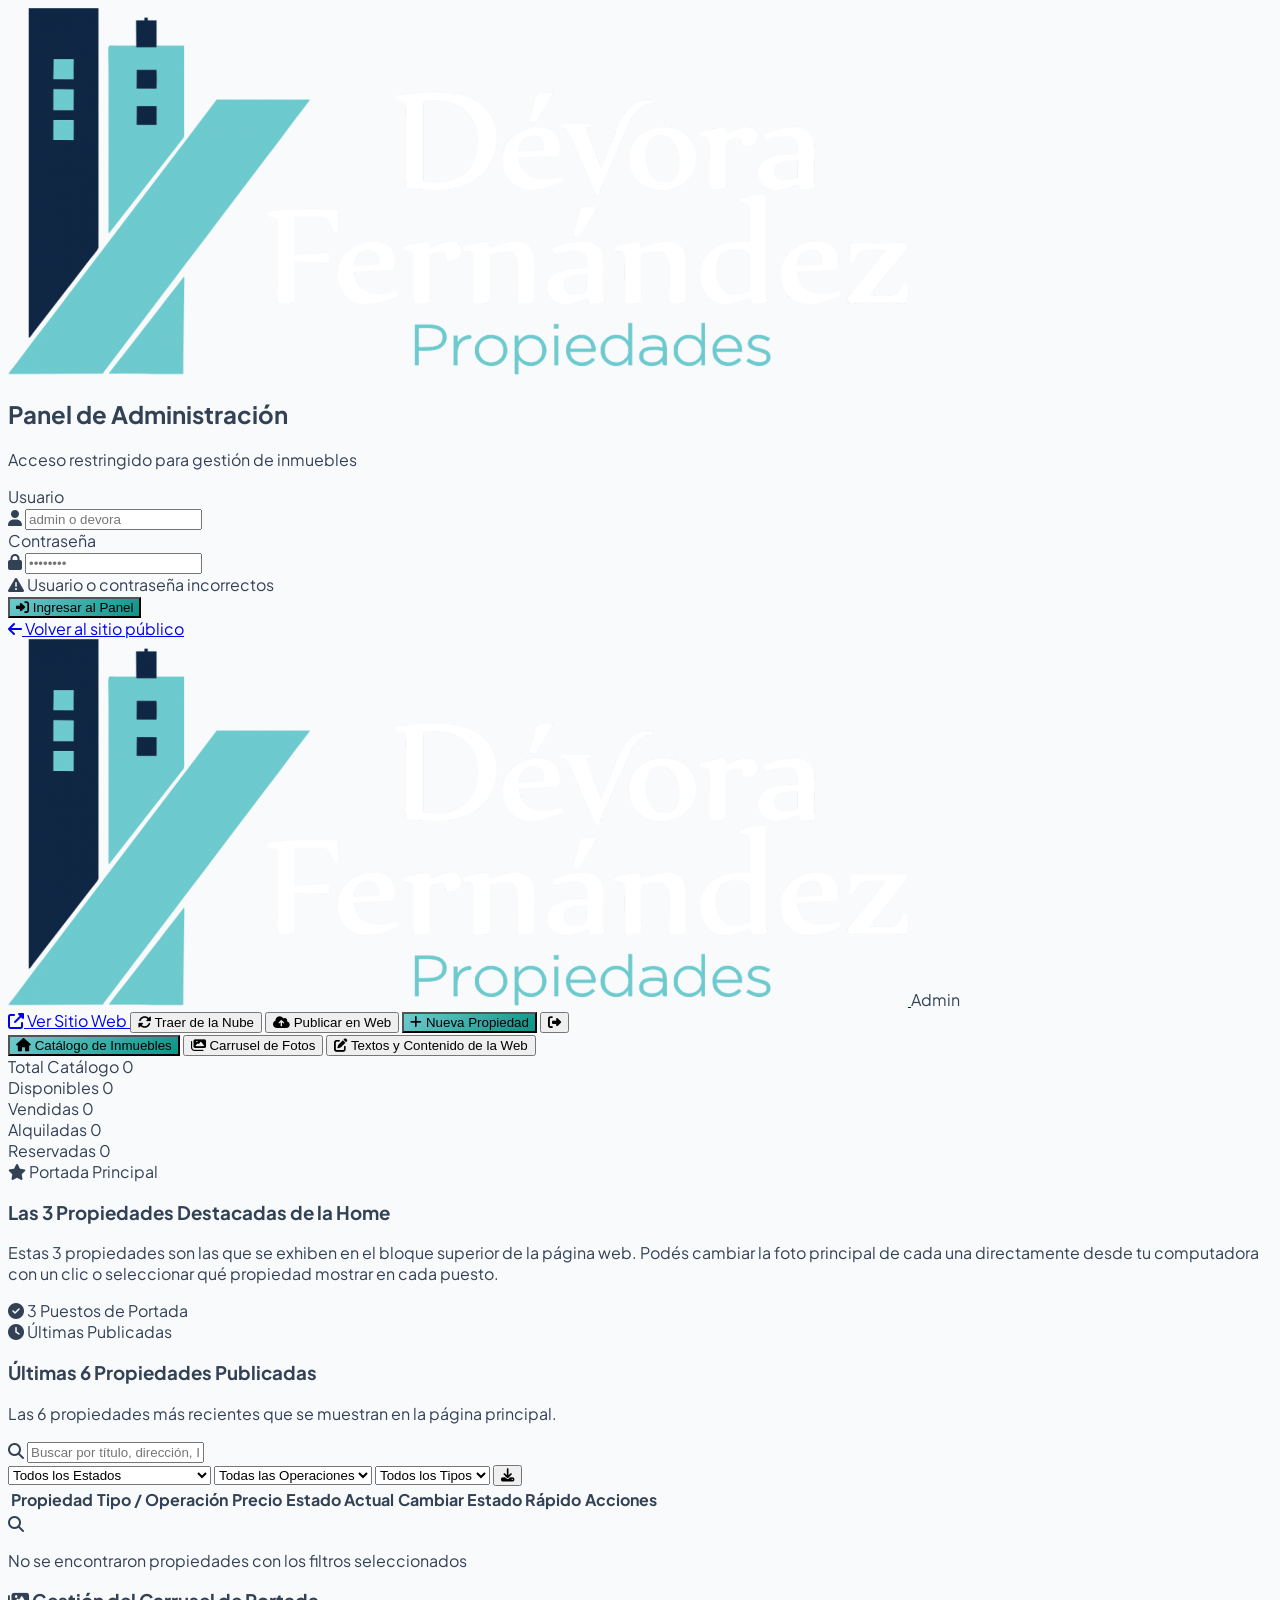
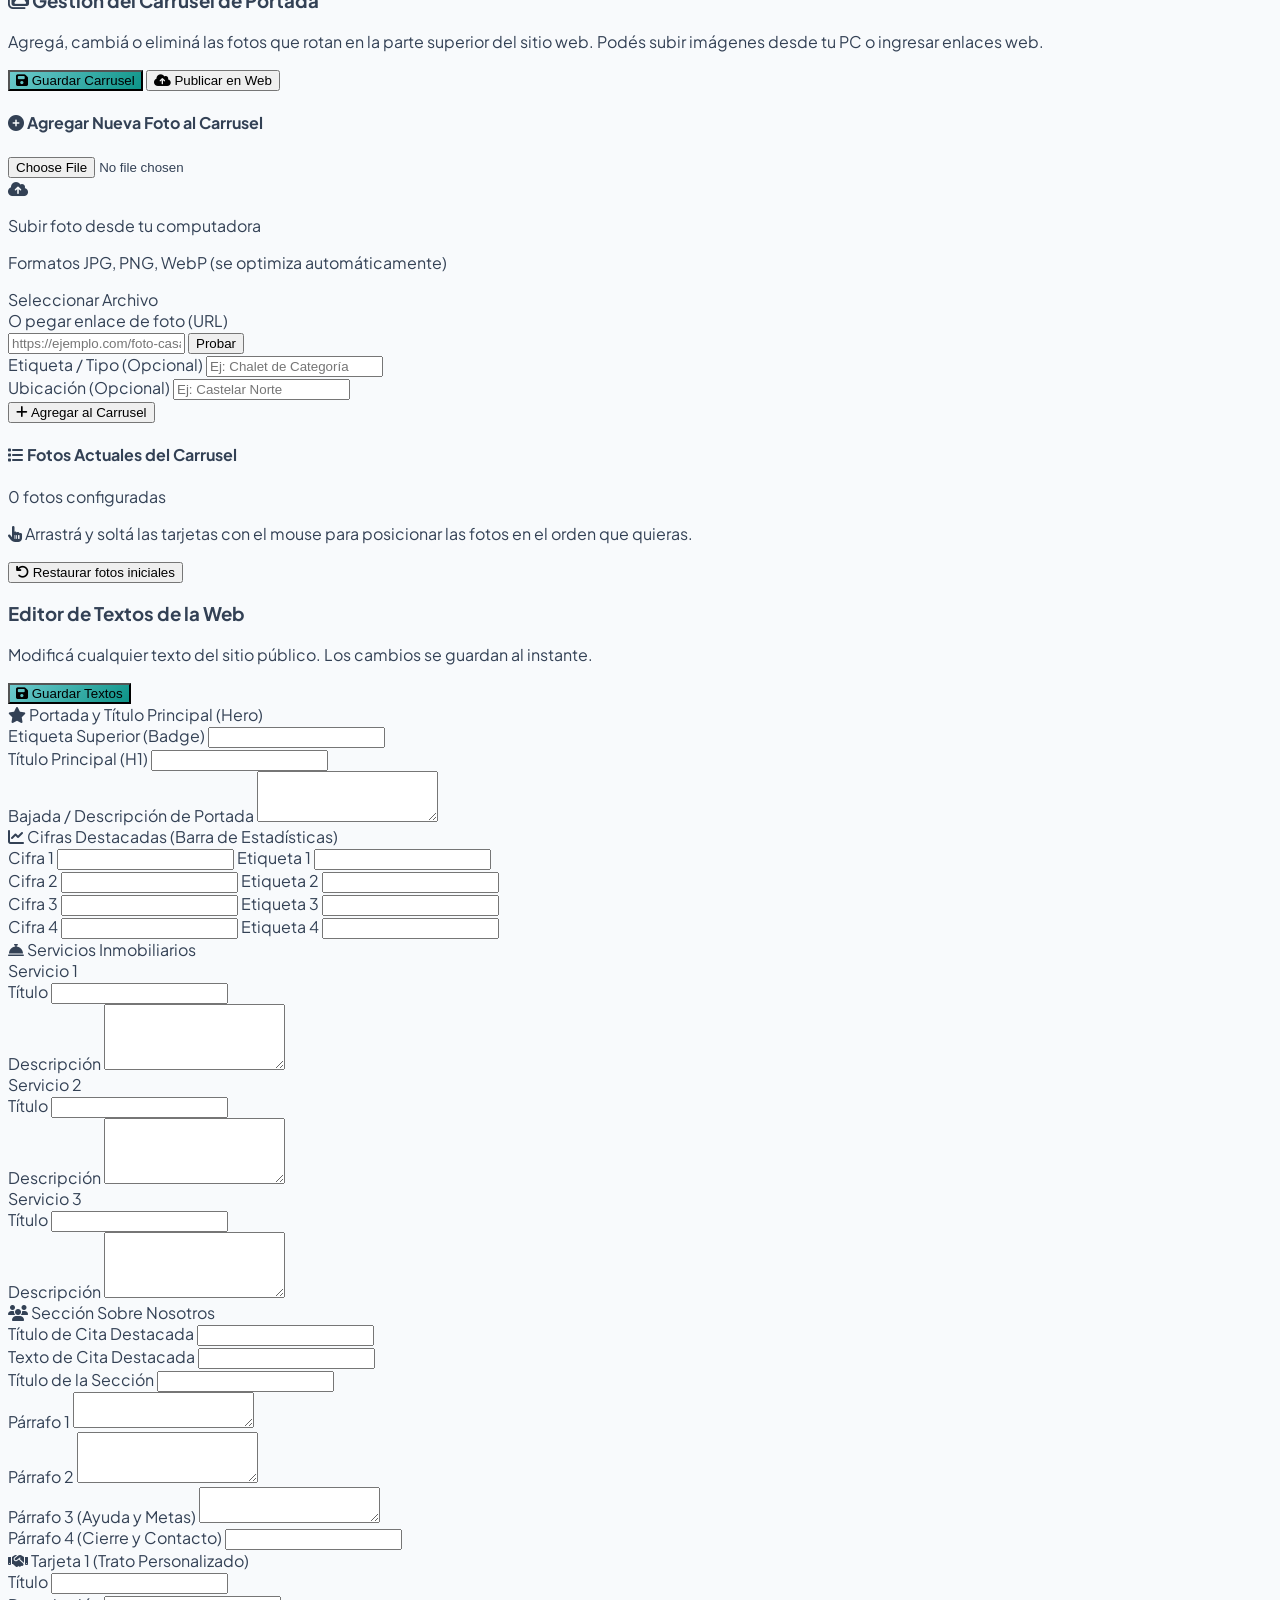
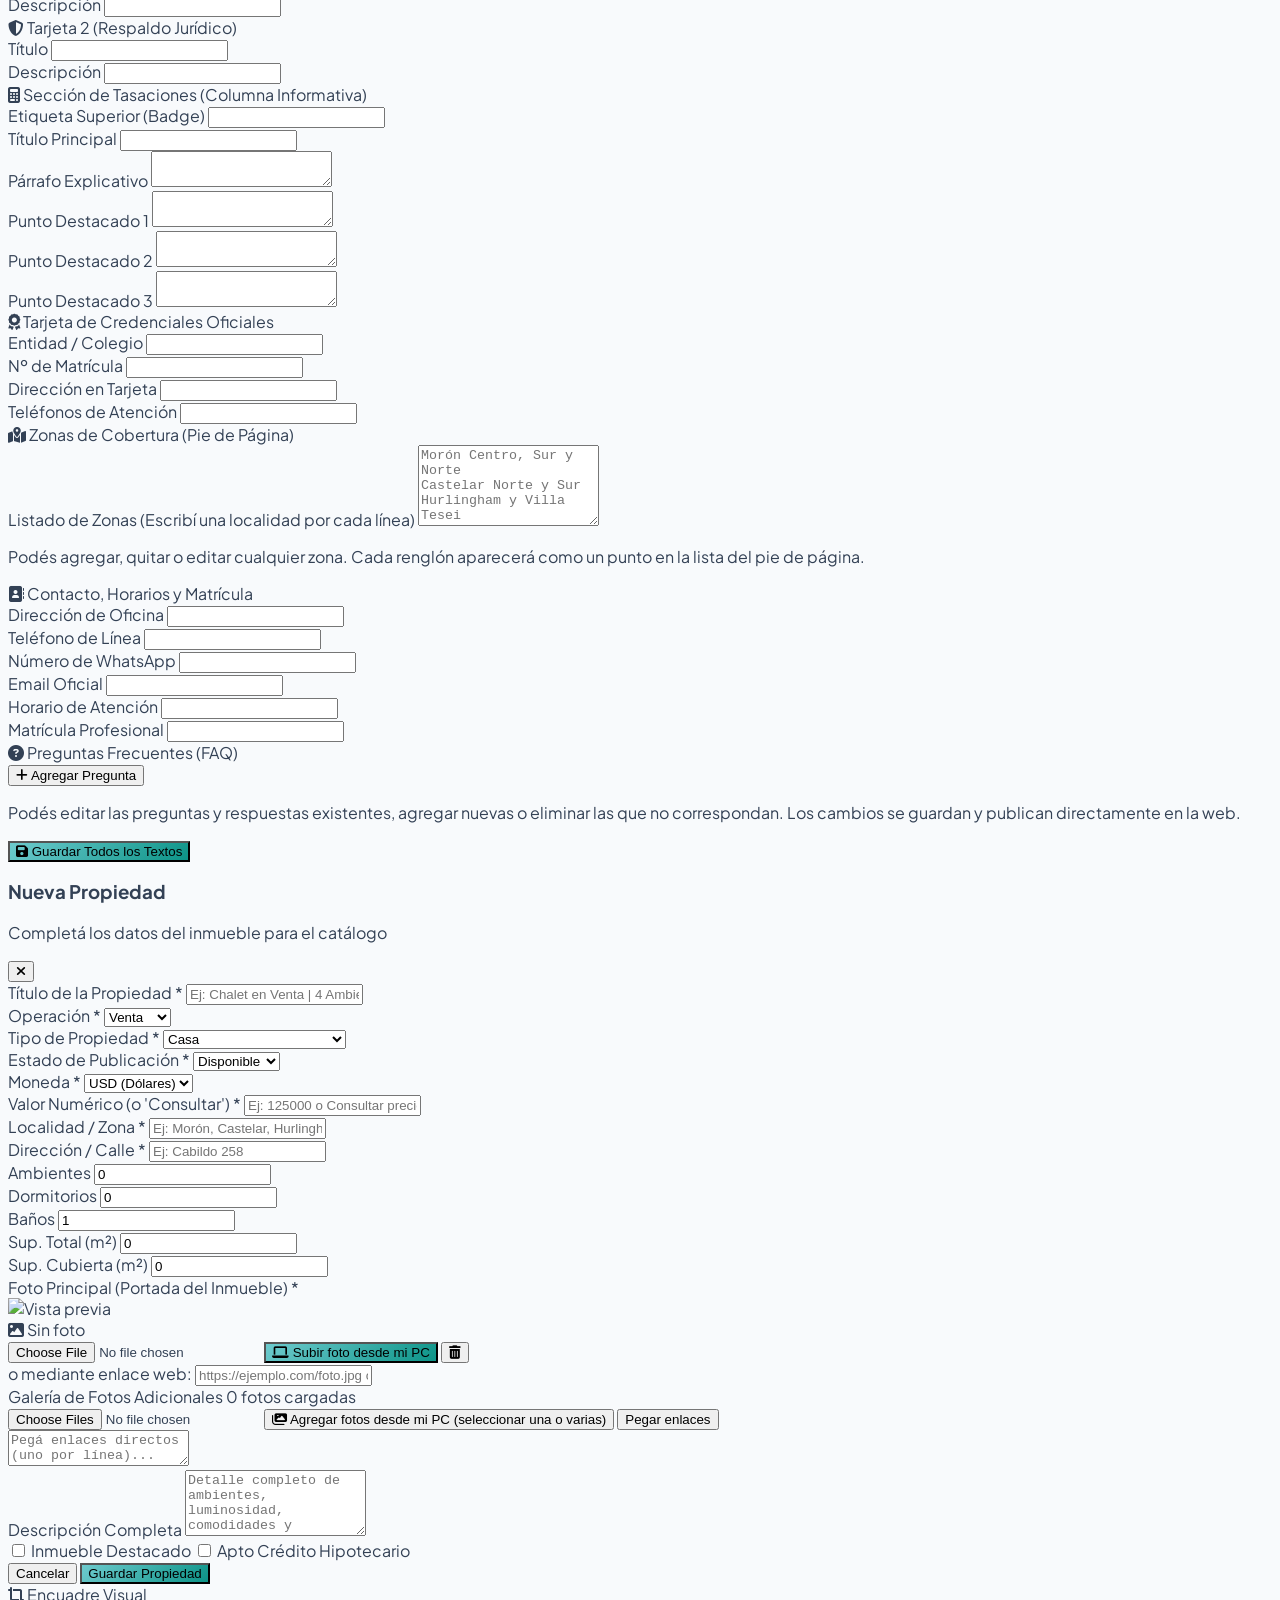
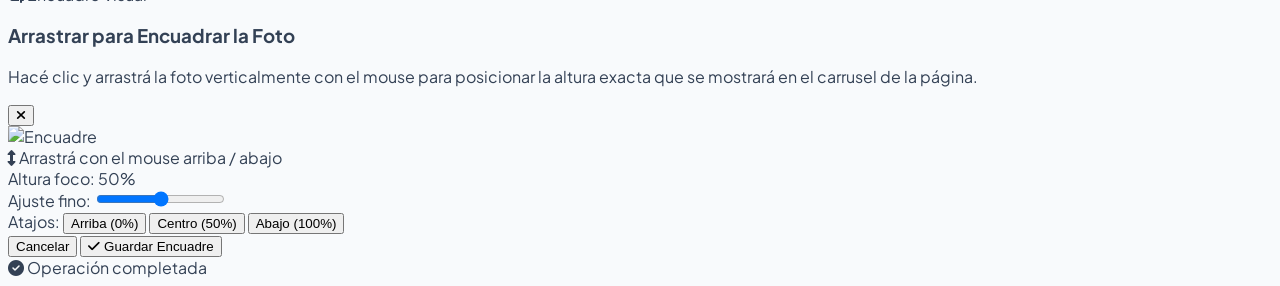
==== commit c72fb015: "Add drag-to-reposition visual framing tool for carousel photos and apply custom object-position to h" ====
--- a/admin.html
+++ b/admin.html
@@ -917,6 +917,74 @@
     </div>
   </div>
 
+  
+  <!-- MODAL: ARRASTRAR PARA ENCUADRAR / REPOSICIONAR FOTO DE CARRUSEL -->
+  <div id="modal-reposition-carousel" class="hidden fixed inset-0 z-50 overflow-y-auto flex items-center justify-center p-4">
+    <div class="fixed inset-0 bg-black/85 backdrop-blur-md" onclick="closeCarouselRepositionModal()"></div>
+
+    <div class="relative bg-slate-900 border border-slate-800 rounded-3xl shadow-2xl max-w-4xl w-full p-6 sm:p-8 z-10 text-white flex flex-col gap-6">
+      <!-- Header -->
+      <div class="flex items-start justify-between border-b border-slate-800 pb-4">
+        <div>
+          <span class="inline-flex items-center gap-1.5 px-3 py-1 rounded-full bg-teal-500/10 border border-teal-500/30 text-teal-400 text-xs font-bold uppercase tracking-wider mb-2">
+            <i class="fas fa-crop-alt"></i> Encuadre Visual
+          </span>
+          <h3 class="text-xl font-extrabold text-white">Arrastrar para Encuadrar la Foto</h3>
+          <p class="text-xs text-slate-400 mt-1">
+            Hacé clic y arrastrá la foto verticalmente con el mouse para posicionar la altura exacta que se mostrará en el carrusel de la página.
+          </p>
+        </div>
+        <button type="button" onclick="closeCarouselRepositionModal()" class="w-9 h-9 rounded-full bg-slate-800 hover:bg-slate-700 text-slate-300 hover:text-white flex items-center justify-center transition">
+          <i class="fas fa-times"></i>
+        </button>
+      </div>
+
+      <!-- Live Drag & Reposition Banner Box -->
+      <div class="flex flex-col gap-3">
+        <div id="reposition-box" class="relative w-full h-[320px] sm:h-[400px] md:h-[440px] rounded-2xl overflow-hidden border-2 border-teal-500/70 bg-slate-950 cursor-grab active:cursor-grabbing select-none group shadow-2xl">
+          <img id="reposition-img" src="" alt="Encuadre" class="w-full h-full object-cover pointer-events-none transition-none" style="object-position: center 50%;">
+          
+          <!-- Helper floating badge -->
+          <div class="absolute top-3 left-1/2 -translate-x-1/2 pointer-events-none bg-slate-950/85 backdrop-blur-md px-4 py-1.5 rounded-full border border-white/20 text-xs font-semibold text-slate-200 shadow-xl flex items-center gap-2">
+            <i class="fas fa-arrows-alt-v text-teal-400"></i>
+            <span>Arrastrá con el mouse arriba / abajo</span>
+          </div>
+
+          <!-- Position percentage indicator -->
+          <div class="absolute bottom-3 right-3 pointer-events-none bg-slate-950/90 backdrop-blur-md px-3.5 py-1 rounded-xl border border-white/10 text-xs font-mono text-cyan-300 shadow">
+            Altura foco: <span id="reposition-percent-label">50%</span>
+          </div>
+        </div>
+
+        <!-- Fine-tuning Slider & Presets -->
+        <div class="bg-slate-950/60 p-4 rounded-2xl border border-slate-800 flex flex-col sm:flex-row items-center justify-between gap-4">
+          <div class="flex items-center gap-3 w-full sm:w-auto flex-1">
+            <span class="text-xs text-slate-400 whitespace-nowrap">Ajuste fino:</span>
+            <input type="range" id="reposition-slider" min="0" max="100" value="50" oninput="onRepositionSliderInput(this.value)" class="w-full accent-teal-400 cursor-pointer">
+          </div>
+
+          <div class="flex items-center gap-2 shrink-0">
+            <span class="text-xs text-slate-400">Atajos:</span>
+            <button type="button" onclick="setRepositionPercent(0)" class="px-2.5 py-1 bg-slate-800 hover:bg-slate-700 text-slate-200 text-xs font-semibold rounded-lg border border-slate-700 transition">Arriba (0%)</button>
+            <button type="button" onclick="setRepositionPercent(50)" class="px-2.5 py-1 bg-slate-800 hover:bg-slate-700 text-slate-200 text-xs font-semibold rounded-lg border border-slate-700 transition">Centro (50%)</button>
+            <button type="button" onclick="setRepositionPercent(100)" class="px-2.5 py-1 bg-slate-800 hover:bg-slate-700 text-slate-200 text-xs font-semibold rounded-lg border border-slate-700 transition">Abajo (100%)</button>
+          </div>
+        </div>
+      </div>
+
+      <!-- Footer Buttons -->
+      <div class="flex items-center justify-end gap-3 pt-4 border-t border-slate-800">
+        <button type="button" onclick="closeCarouselRepositionModal()" class="px-5 py-2.5 bg-slate-800 hover:bg-slate-700 text-slate-300 text-xs font-semibold rounded-xl transition">
+          Cancelar
+        </button>
+        <button type="button" onclick="saveCarouselReposition()" class="px-6 py-2.5 bg-gradient-to-r from-teal-600 to-cyan-600 hover:from-teal-700 hover:to-cyan-700 text-white text-xs font-extrabold uppercase tracking-wider rounded-xl shadow-lg shadow-teal-600/20 transition flex items-center gap-2">
+          <i class="fas fa-check"></i>
+          <span>Guardar Encuadre</span>
+        </button>
+      </div>
+    </div>
+  </div>
+
   <!-- Toast Notification -->
   <div id="toast" class="fixed bottom-6 right-6 z-50 transform translate-y-24 opacity-0 transition-all duration-300 pointer-events-none bg-slate-900 border border-slate-700 text-white px-5 py-3.5 rounded-2xl shadow-2xl flex items-center gap-3">
     <i id="toast-icon" class="fas fa-check-circle text-emerald-400 text-lg"></i>
@@ -924,6 +992,6 @@
   </div>
 
   <!-- Admin Script Logic -->
-  <script src="admin.js?v=20261103b"></script>
+  <script src="admin.js?v=20261103c"></script>
 </body>
 </html>
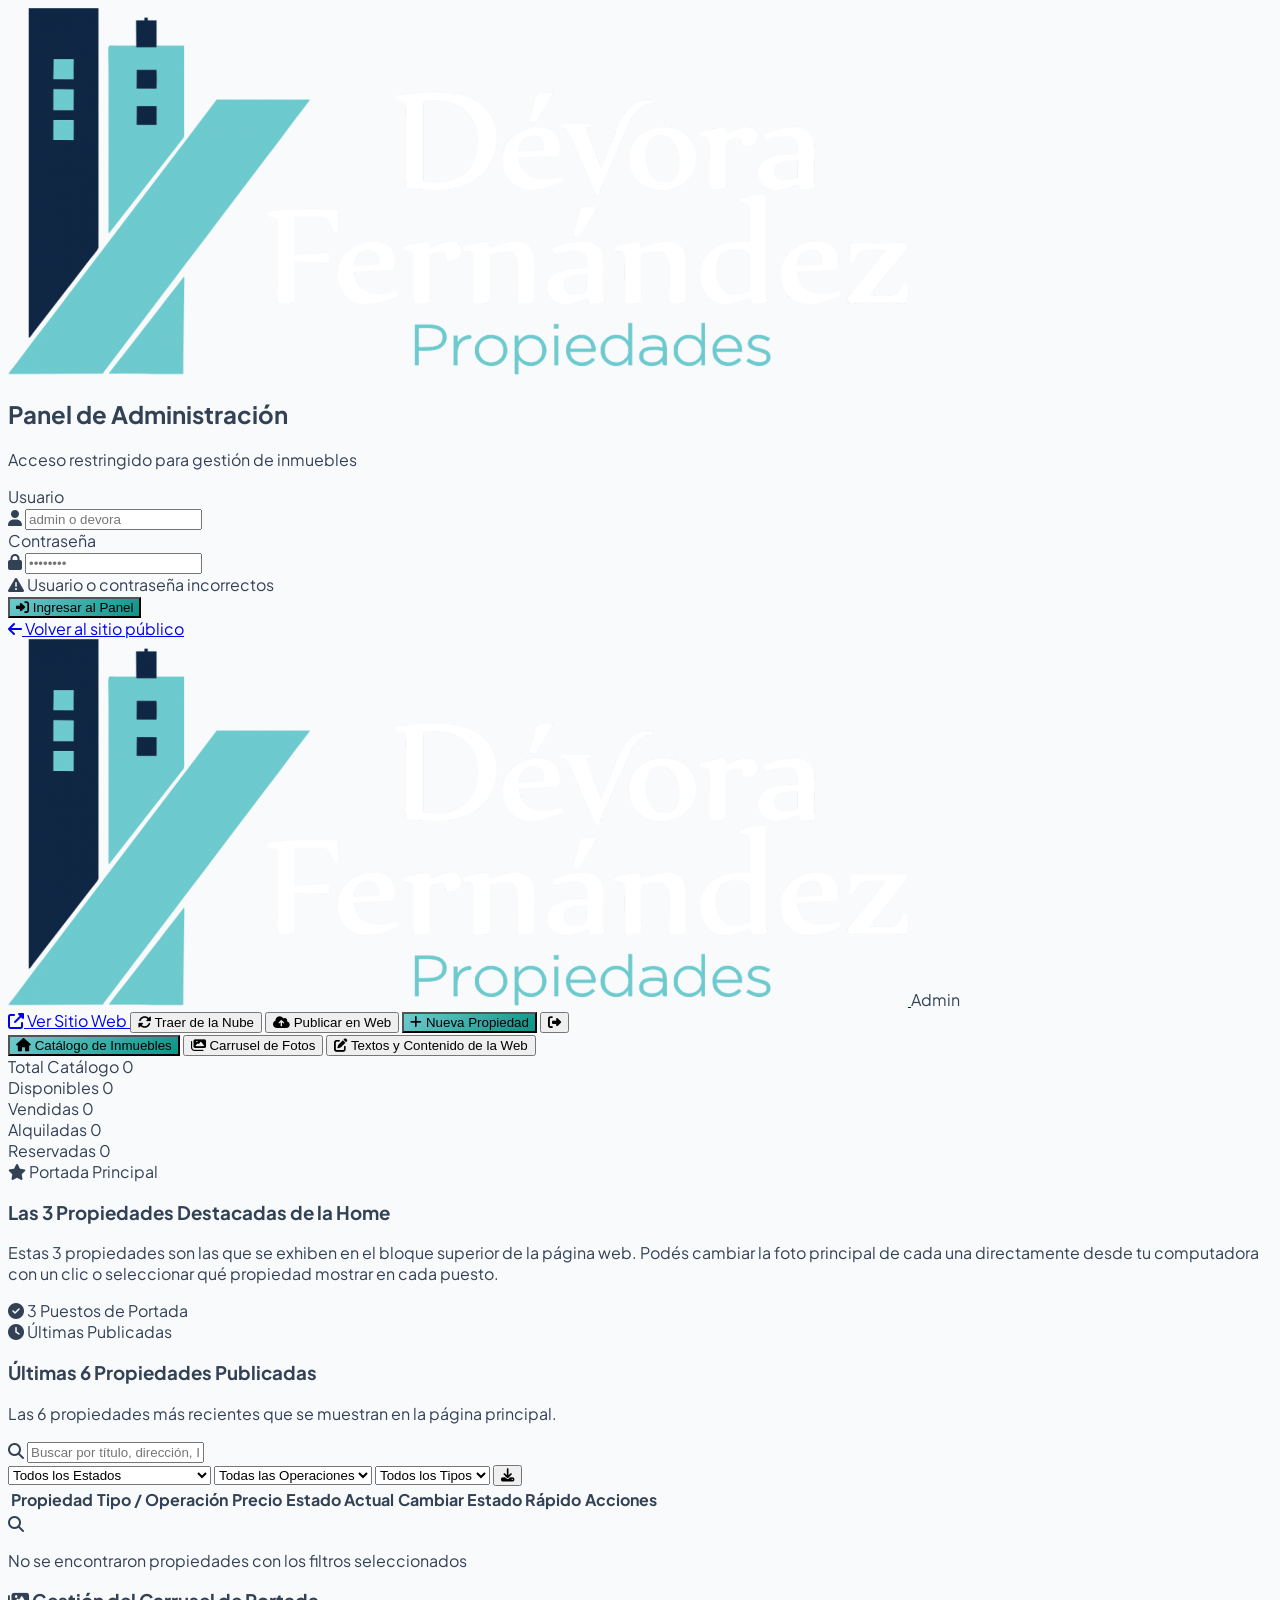
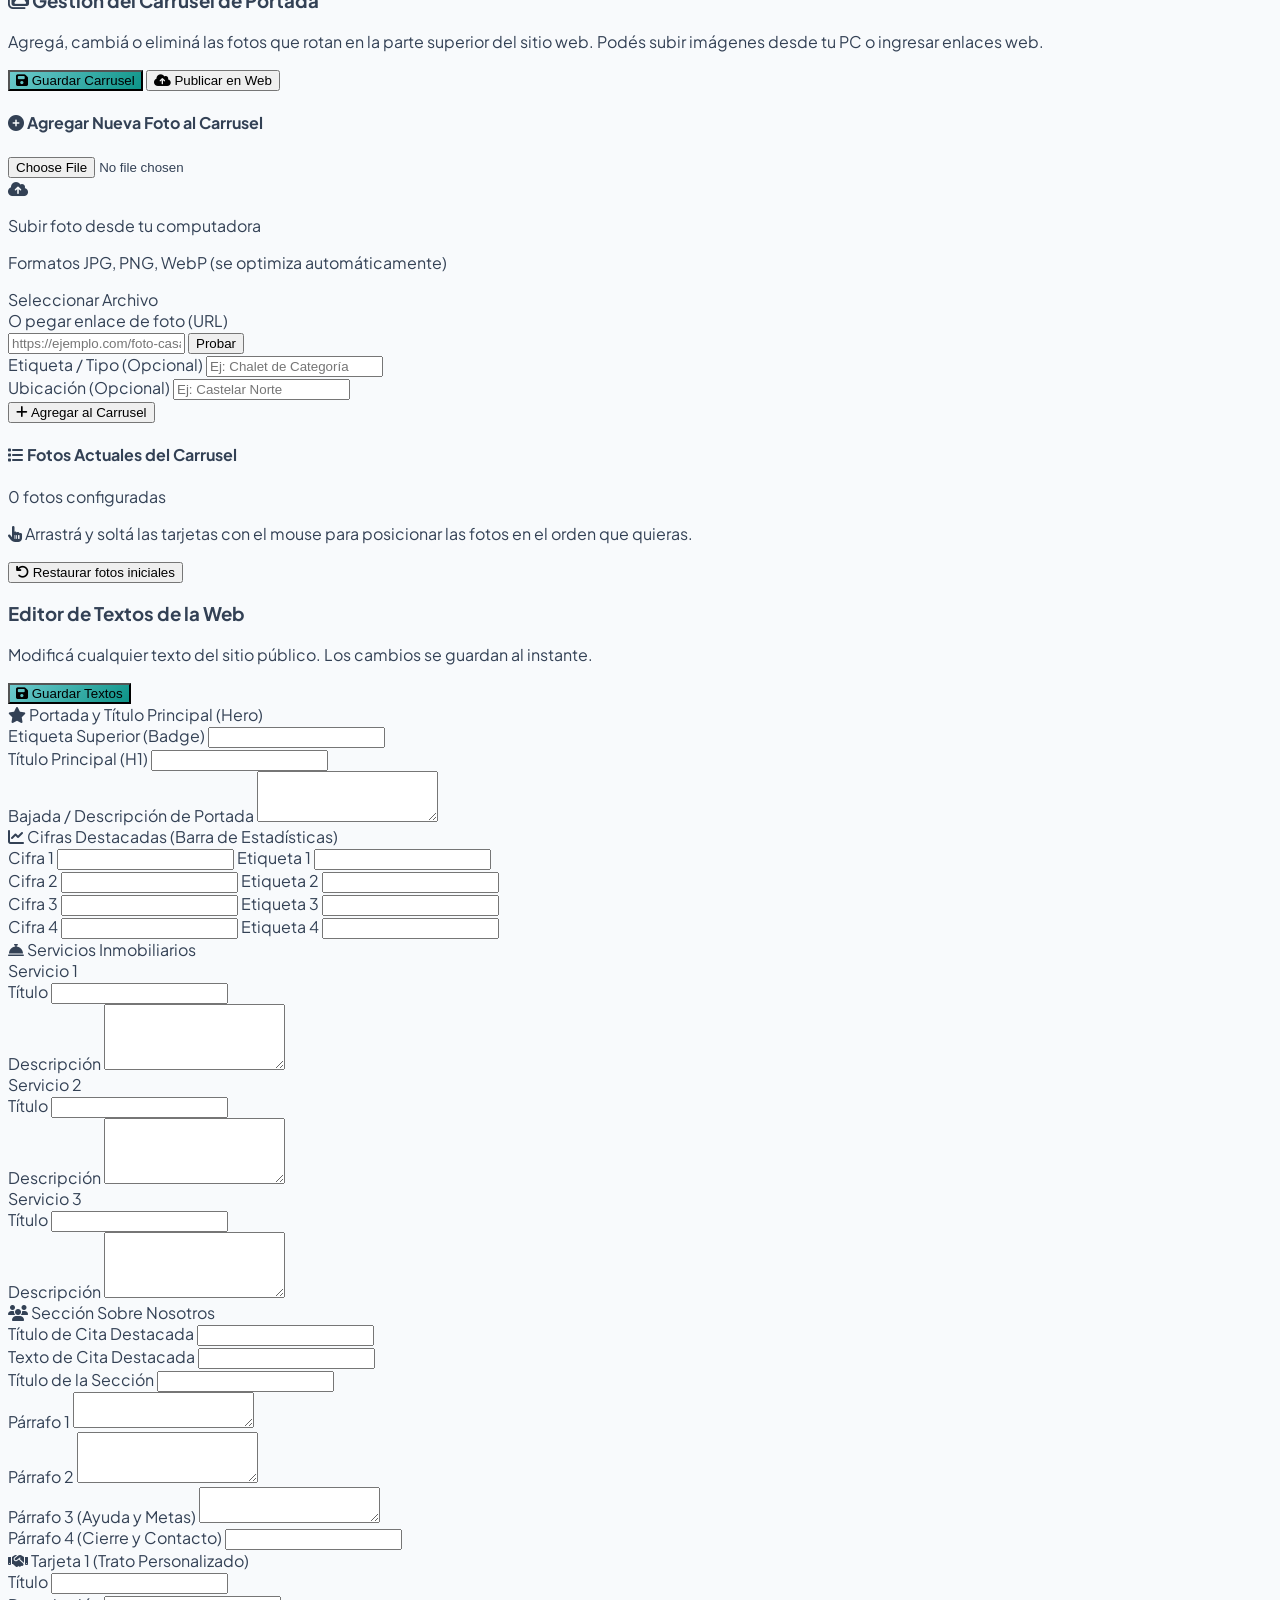
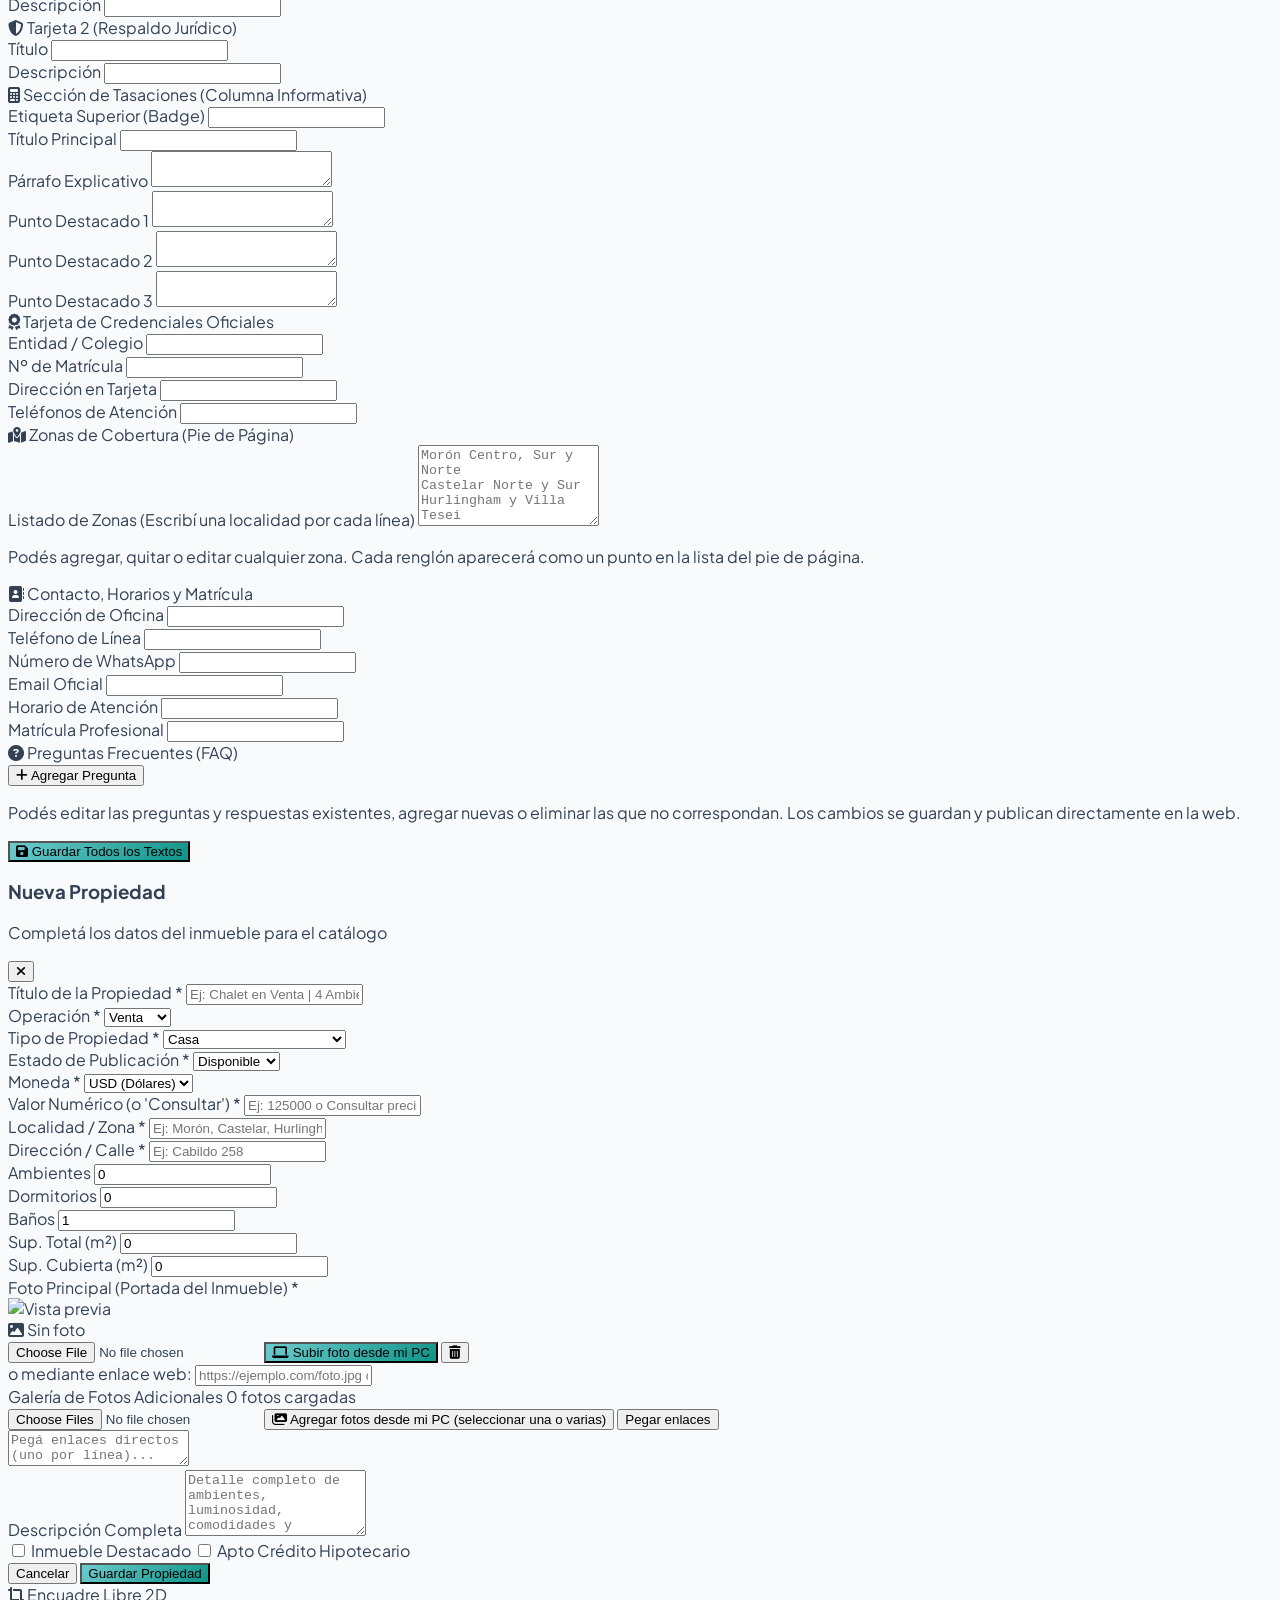
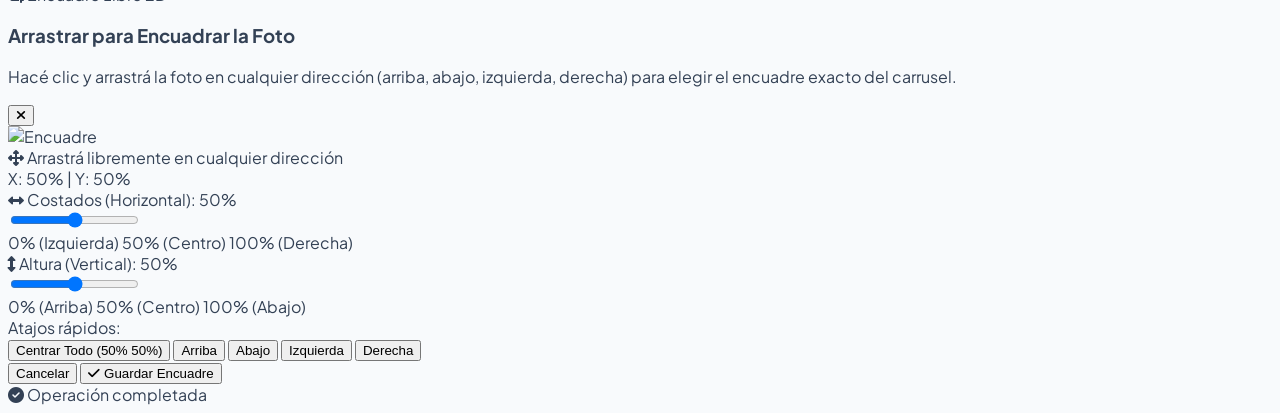
==== commit 4302999c: "Support 2D (horizontal and vertical) drag to reposition for carousel photos" ====
--- a/admin.html
+++ b/admin.html
@@ -927,11 +927,11 @@
       <div class="flex items-start justify-between border-b border-slate-800 pb-4">
         <div>
           <span class="inline-flex items-center gap-1.5 px-3 py-1 rounded-full bg-teal-500/10 border border-teal-500/30 text-teal-400 text-xs font-bold uppercase tracking-wider mb-2">
-            <i class="fas fa-crop-alt"></i> Encuadre Visual
+            <i class="fas fa-crop-alt"></i> Encuadre Libre 2D
           </span>
           <h3 class="text-xl font-extrabold text-white">Arrastrar para Encuadrar la Foto</h3>
           <p class="text-xs text-slate-400 mt-1">
-            Hacé clic y arrastrá la foto verticalmente con el mouse para posicionar la altura exacta que se mostrará en el carrusel de la página.
+            Hacé clic y arrastrá la foto en cualquier dirección (arriba, abajo, izquierda, derecha) para elegir el encuadre exacto del carrusel.
           </p>
         </div>
         <button type="button" onclick="closeCarouselRepositionModal()" class="w-9 h-9 rounded-full bg-slate-800 hover:bg-slate-700 text-slate-300 hover:text-white flex items-center justify-center transition">
@@ -942,32 +942,62 @@
       <!-- Live Drag & Reposition Banner Box -->
       <div class="flex flex-col gap-3">
         <div id="reposition-box" class="relative w-full h-[320px] sm:h-[400px] md:h-[440px] rounded-2xl overflow-hidden border-2 border-teal-500/70 bg-slate-950 cursor-grab active:cursor-grabbing select-none group shadow-2xl">
-          <img id="reposition-img" src="" alt="Encuadre" class="w-full h-full object-cover pointer-events-none transition-none" style="object-position: center 50%;">
+          <img id="reposition-img" src="" alt="Encuadre" class="w-full h-full object-cover pointer-events-none transition-none" style="object-position: 50% 50%;">
           
           <!-- Helper floating badge -->
           <div class="absolute top-3 left-1/2 -translate-x-1/2 pointer-events-none bg-slate-950/85 backdrop-blur-md px-4 py-1.5 rounded-full border border-white/20 text-xs font-semibold text-slate-200 shadow-xl flex items-center gap-2">
-            <i class="fas fa-arrows-alt-v text-teal-400"></i>
-            <span>Arrastrá con el mouse arriba / abajo</span>
-          </div>
-
-          <!-- Position percentage indicator -->
+            <i class="fas fa-arrows-alt text-teal-400"></i>
+            <span>Arrastrá libremente en cualquier dirección</span>
+          </div>
+
+          <!-- Position coordinates indicator -->
           <div class="absolute bottom-3 right-3 pointer-events-none bg-slate-950/90 backdrop-blur-md px-3.5 py-1 rounded-xl border border-white/10 text-xs font-mono text-cyan-300 shadow">
-            Altura foco: <span id="reposition-percent-label">50%</span>
-          </div>
-        </div>
-
-        <!-- Fine-tuning Slider & Presets -->
-        <div class="bg-slate-950/60 p-4 rounded-2xl border border-slate-800 flex flex-col sm:flex-row items-center justify-between gap-4">
-          <div class="flex items-center gap-3 w-full sm:w-auto flex-1">
-            <span class="text-xs text-slate-400 whitespace-nowrap">Ajuste fino:</span>
-            <input type="range" id="reposition-slider" min="0" max="100" value="50" oninput="onRepositionSliderInput(this.value)" class="w-full accent-teal-400 cursor-pointer">
-          </div>
-
-          <div class="flex items-center gap-2 shrink-0">
-            <span class="text-xs text-slate-400">Atajos:</span>
-            <button type="button" onclick="setRepositionPercent(0)" class="px-2.5 py-1 bg-slate-800 hover:bg-slate-700 text-slate-200 text-xs font-semibold rounded-lg border border-slate-700 transition">Arriba (0%)</button>
-            <button type="button" onclick="setRepositionPercent(50)" class="px-2.5 py-1 bg-slate-800 hover:bg-slate-700 text-slate-200 text-xs font-semibold rounded-lg border border-slate-700 transition">Centro (50%)</button>
-            <button type="button" onclick="setRepositionPercent(100)" class="px-2.5 py-1 bg-slate-800 hover:bg-slate-700 text-slate-200 text-xs font-semibold rounded-lg border border-slate-700 transition">Abajo (100%)</button>
+            <span id="reposition-percent-label">X: 50% | Y: 50%</span>
+          </div>
+        </div>
+
+        <!-- 2D Fine-tuning Sliders & Presets -->
+        <div class="bg-slate-950/60 p-4 rounded-2xl border border-slate-800 flex flex-col gap-4">
+          <div class="grid grid-cols-1 sm:grid-cols-2 gap-4">
+            <!-- Horizontal Slider -->
+            <div class="flex flex-col gap-1">
+              <div class="flex items-center justify-between text-xs text-slate-300">
+                <span class="flex items-center gap-1.5 font-semibold"><i class="fas fa-arrows-alt-h text-cyan-400"></i> Costados (Horizontal):</span>
+                <span id="label-slider-x" class="font-mono text-cyan-300">50%</span>
+              </div>
+              <input type="range" id="reposition-slider-x" min="0" max="100" value="50" oninput="onRepositionSliderX(this.value)" class="w-full accent-cyan-400 cursor-pointer">
+              <div class="flex justify-between text-[10px] text-slate-500">
+                <span>0% (Izquierda)</span>
+                <span>50% (Centro)</span>
+                <span>100% (Derecha)</span>
+              </div>
+            </div>
+
+            <!-- Vertical Slider -->
+            <div class="flex flex-col gap-1">
+              <div class="flex items-center justify-between text-xs text-slate-300">
+                <span class="flex items-center gap-1.5 font-semibold"><i class="fas fa-arrows-alt-v text-teal-400"></i> Altura (Vertical):</span>
+                <span id="label-slider-y" class="font-mono text-teal-300">50%</span>
+              </div>
+              <input type="range" id="reposition-slider-y" min="0" max="100" value="50" oninput="onRepositionSliderY(this.value)" class="w-full accent-teal-400 cursor-pointer">
+              <div class="flex justify-between text-[10px] text-slate-500">
+                <span>0% (Arriba)</span>
+                <span>50% (Centro)</span>
+                <span>100% (Abajo)</span>
+              </div>
+            </div>
+          </div>
+
+          <!-- Quick Presets -->
+          <div class="flex flex-wrap items-center justify-between gap-2 border-t border-slate-800/80 pt-3">
+            <span class="text-xs text-slate-400 font-medium">Atajos rápidos:</span>
+            <div class="flex flex-wrap items-center gap-1.5">
+              <button type="button" onclick="setReposition2D(50, 50)" class="px-2.5 py-1 bg-slate-800 hover:bg-slate-700 text-teal-300 text-xs font-bold rounded-lg border border-slate-700 transition">Centrar Todo (50% 50%)</button>
+              <button type="button" onclick="setReposition2D(currentRepositionX, 0)" class="px-2.5 py-1 bg-slate-800 hover:bg-slate-700 text-slate-200 text-xs font-semibold rounded-lg border border-slate-700 transition">Arriba</button>
+              <button type="button" onclick="setReposition2D(currentRepositionX, 100)" class="px-2.5 py-1 bg-slate-800 hover:bg-slate-700 text-slate-200 text-xs font-semibold rounded-lg border border-slate-700 transition">Abajo</button>
+              <button type="button" onclick="setReposition2D(0, currentRepositionY)" class="px-2.5 py-1 bg-slate-800 hover:bg-slate-700 text-slate-200 text-xs font-semibold rounded-lg border border-slate-700 transition">Izquierda</button>
+              <button type="button" onclick="setReposition2D(100, currentRepositionY)" class="px-2.5 py-1 bg-slate-800 hover:bg-slate-700 text-slate-200 text-xs font-semibold rounded-lg border border-slate-700 transition">Derecha</button>
+            </div>
           </div>
         </div>
       </div>
@@ -992,6 +1022,6 @@
   </div>
 
   <!-- Admin Script Logic -->
-  <script src="admin.js?v=20261103c"></script>
+  <script src="admin.js?v=20261103d"></script>
 </body>
 </html>
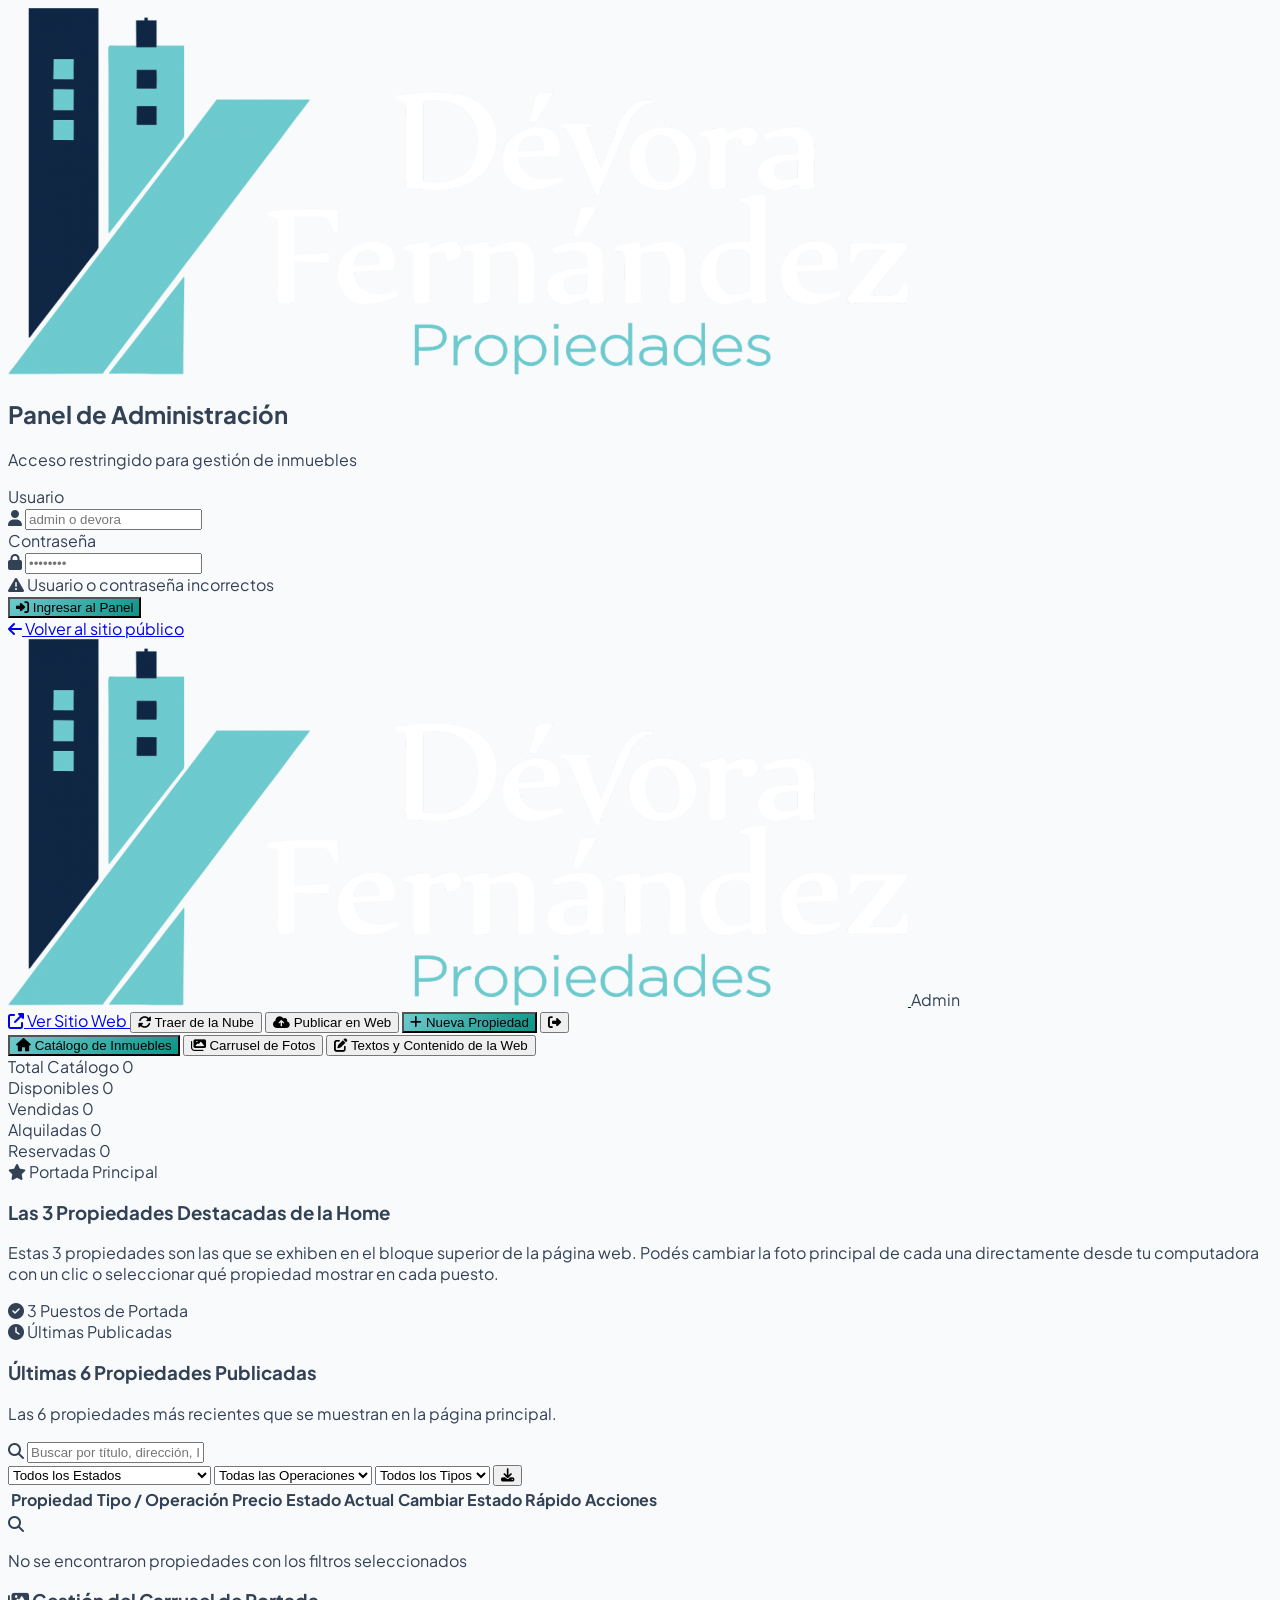
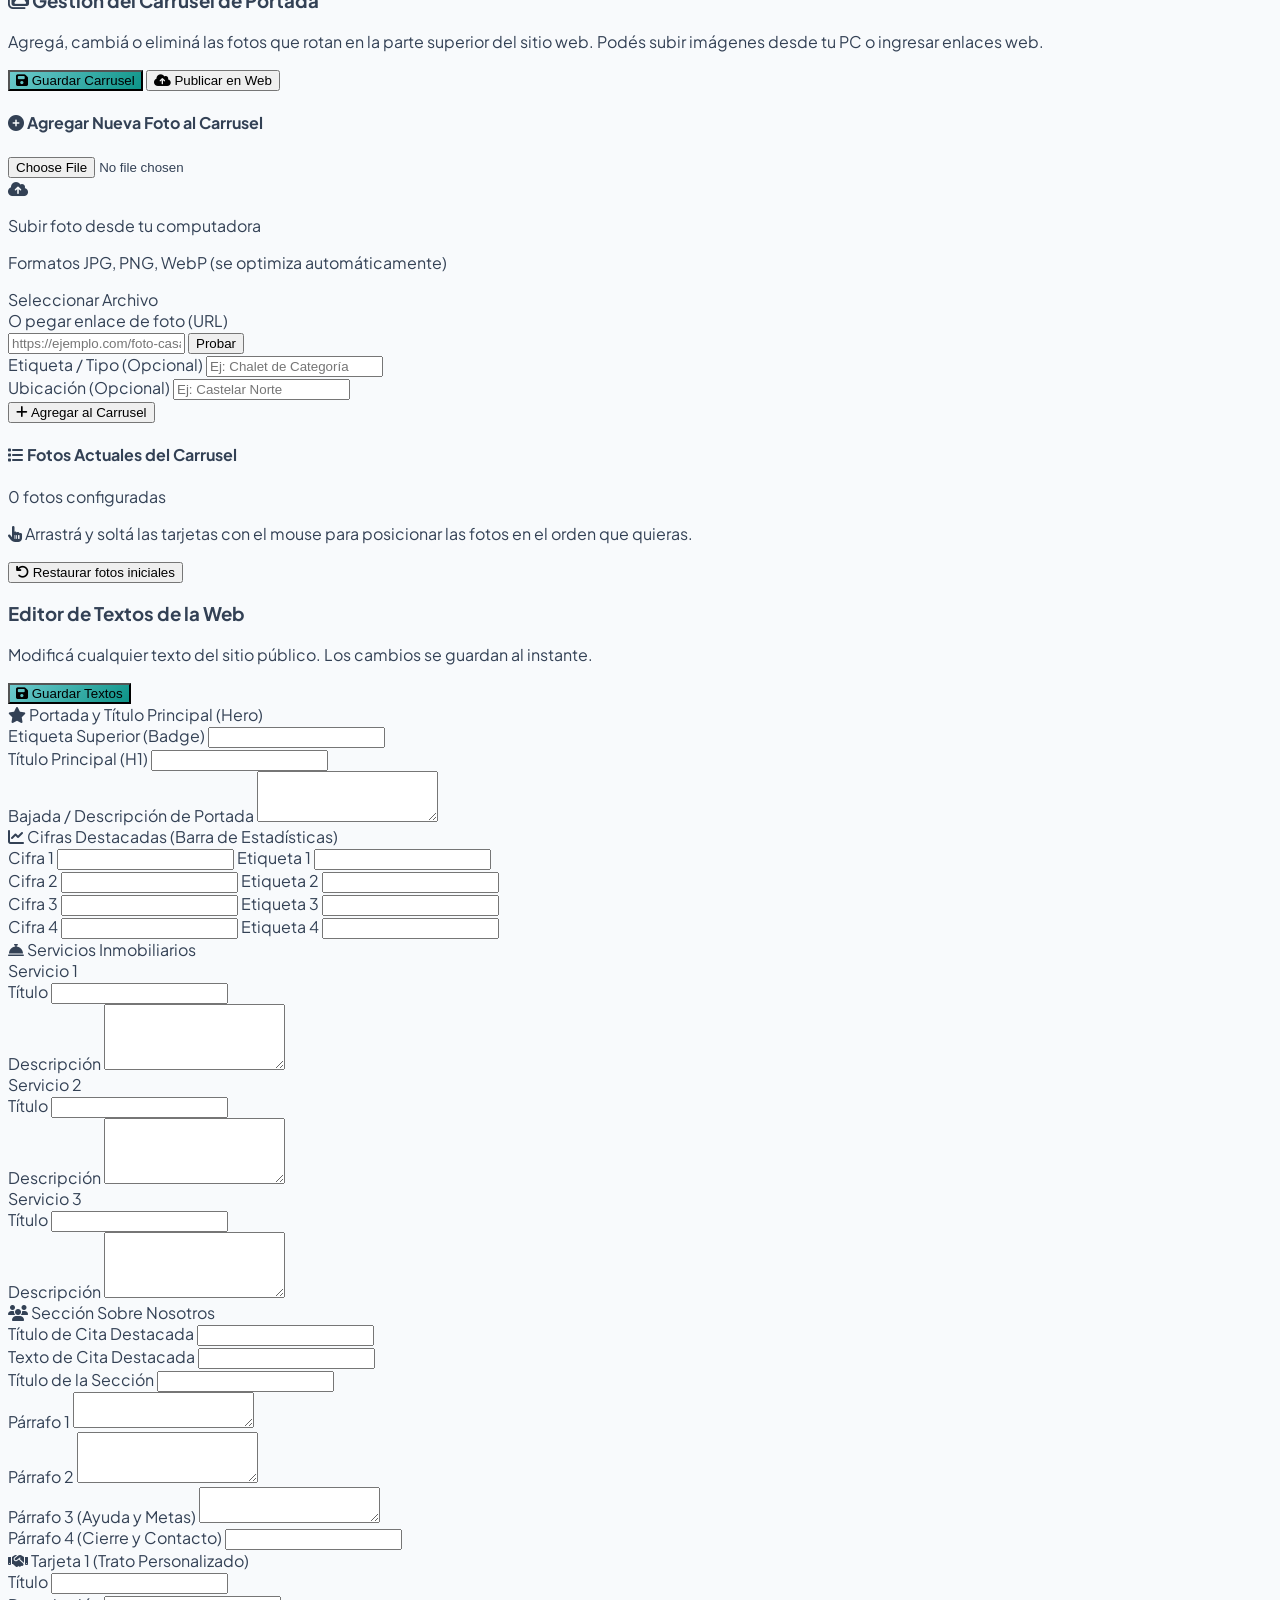
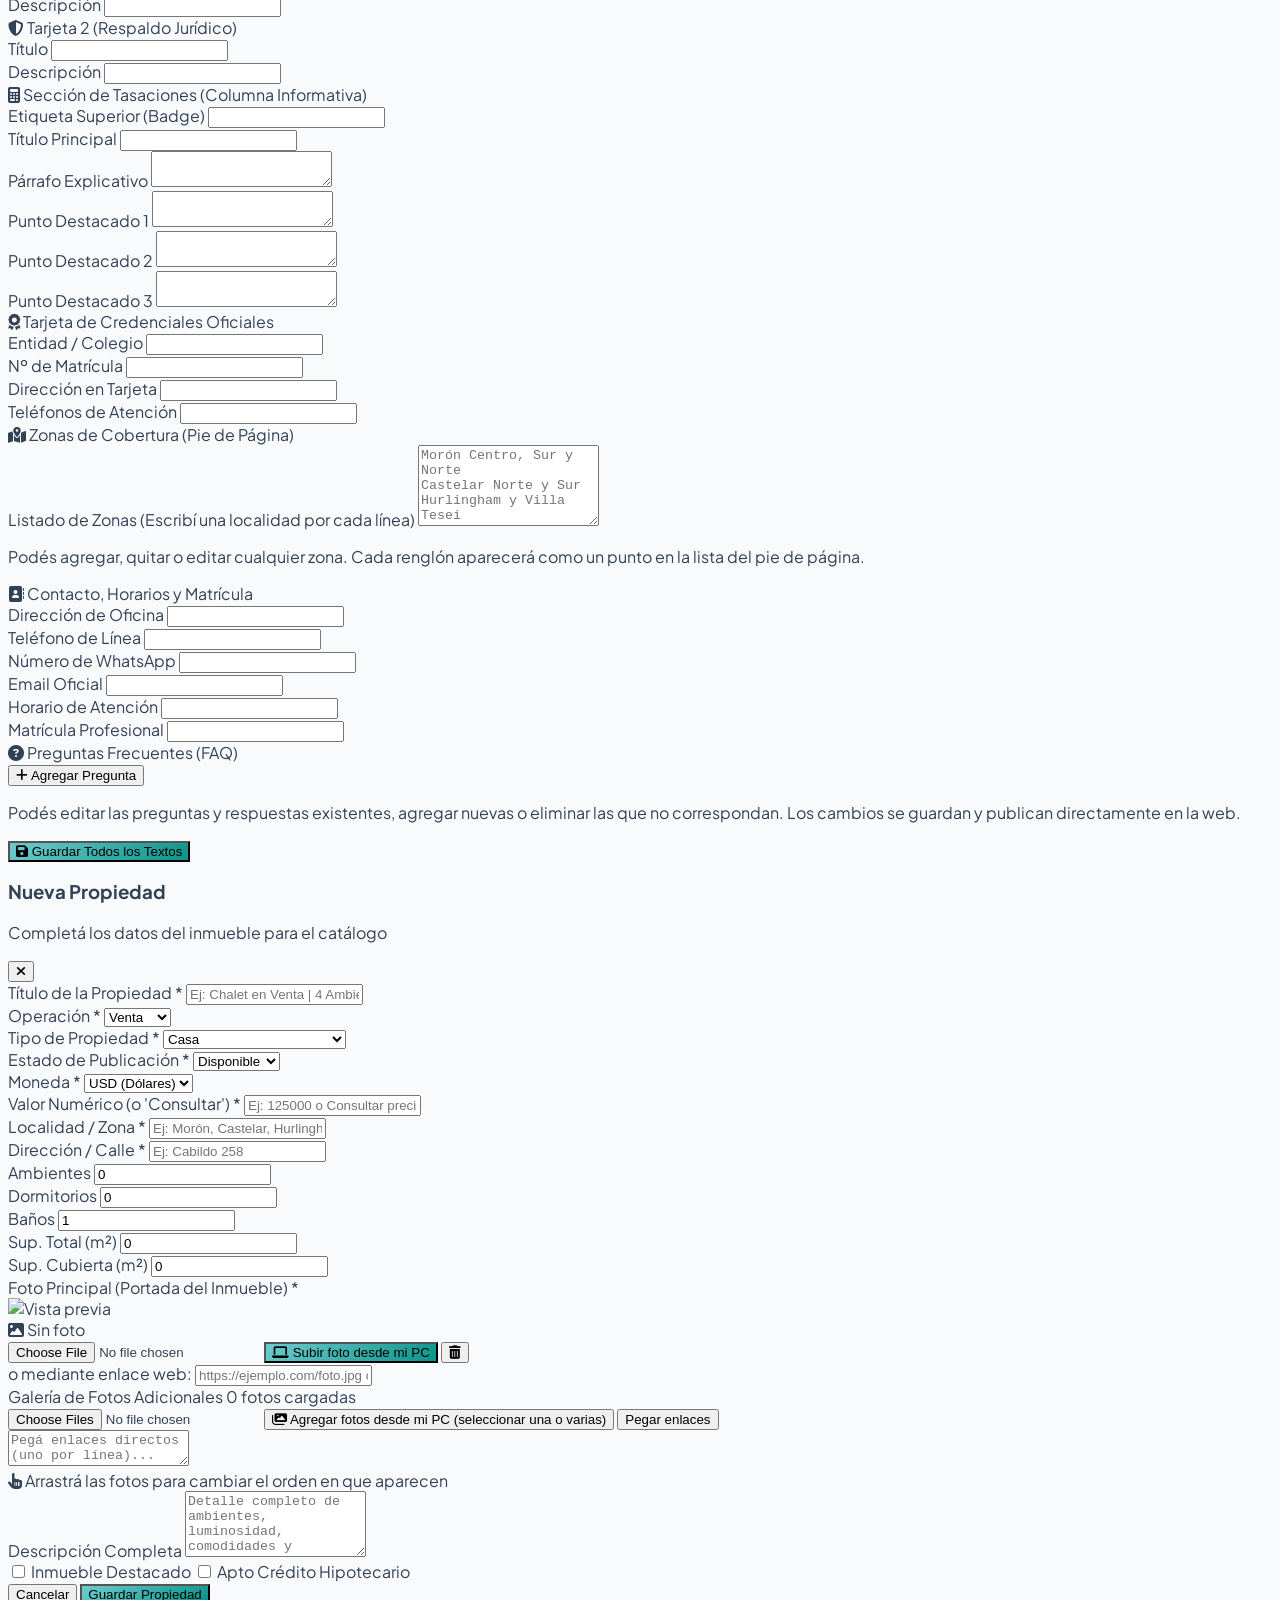
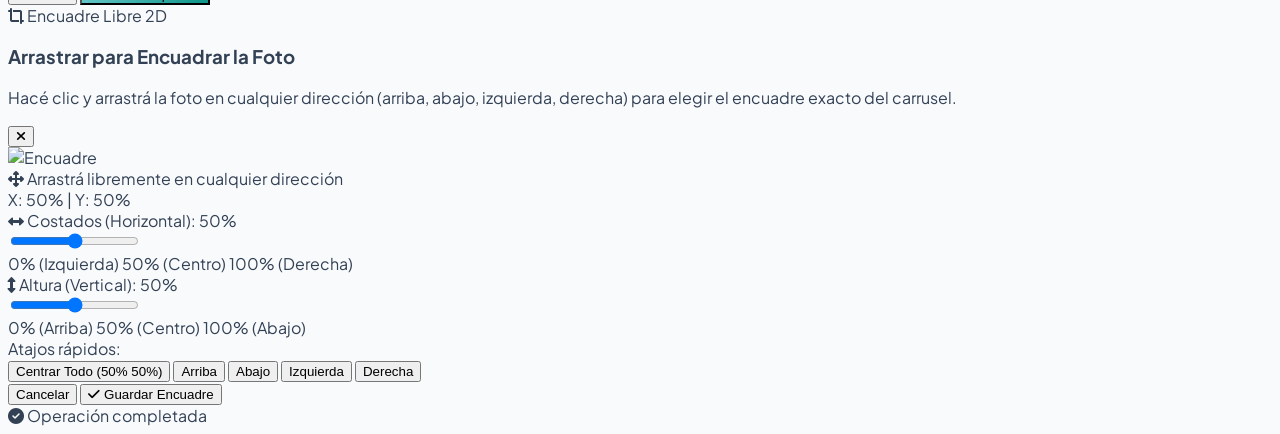
==== commit 7fd559ef: "Drag-to-reorder photos in property gallery editor" ====
--- a/admin.html
+++ b/admin.html
@@ -879,6 +879,10 @@
             </div>
 
             <!-- Visual Gallery Grid -->
+            <div class="flex items-center gap-1.5 text-[10px] text-teal-400 font-semibold mb-1">
+              <i class="fas fa-hand-pointer"></i>
+              <span>Arrastrá las fotos para cambiar el orden en que aparecen</span>
+            </div>
             <div id="gallery-previews-grid" class="grid grid-cols-3 sm:grid-cols-5 md:grid-cols-6 gap-2.5 min-h-[80px] p-2 bg-slate-900/60 rounded-xl border border-slate-800">
               <!-- Visual Thumbnails rendered by JS -->
             </div>
@@ -1022,6 +1026,6 @@
   </div>
 
   <!-- Admin Script Logic -->
-  <script src="admin.js?v=20261103d"></script>
+  <script src="admin.js?v=20261105c"></script>
 </body>
 </html>
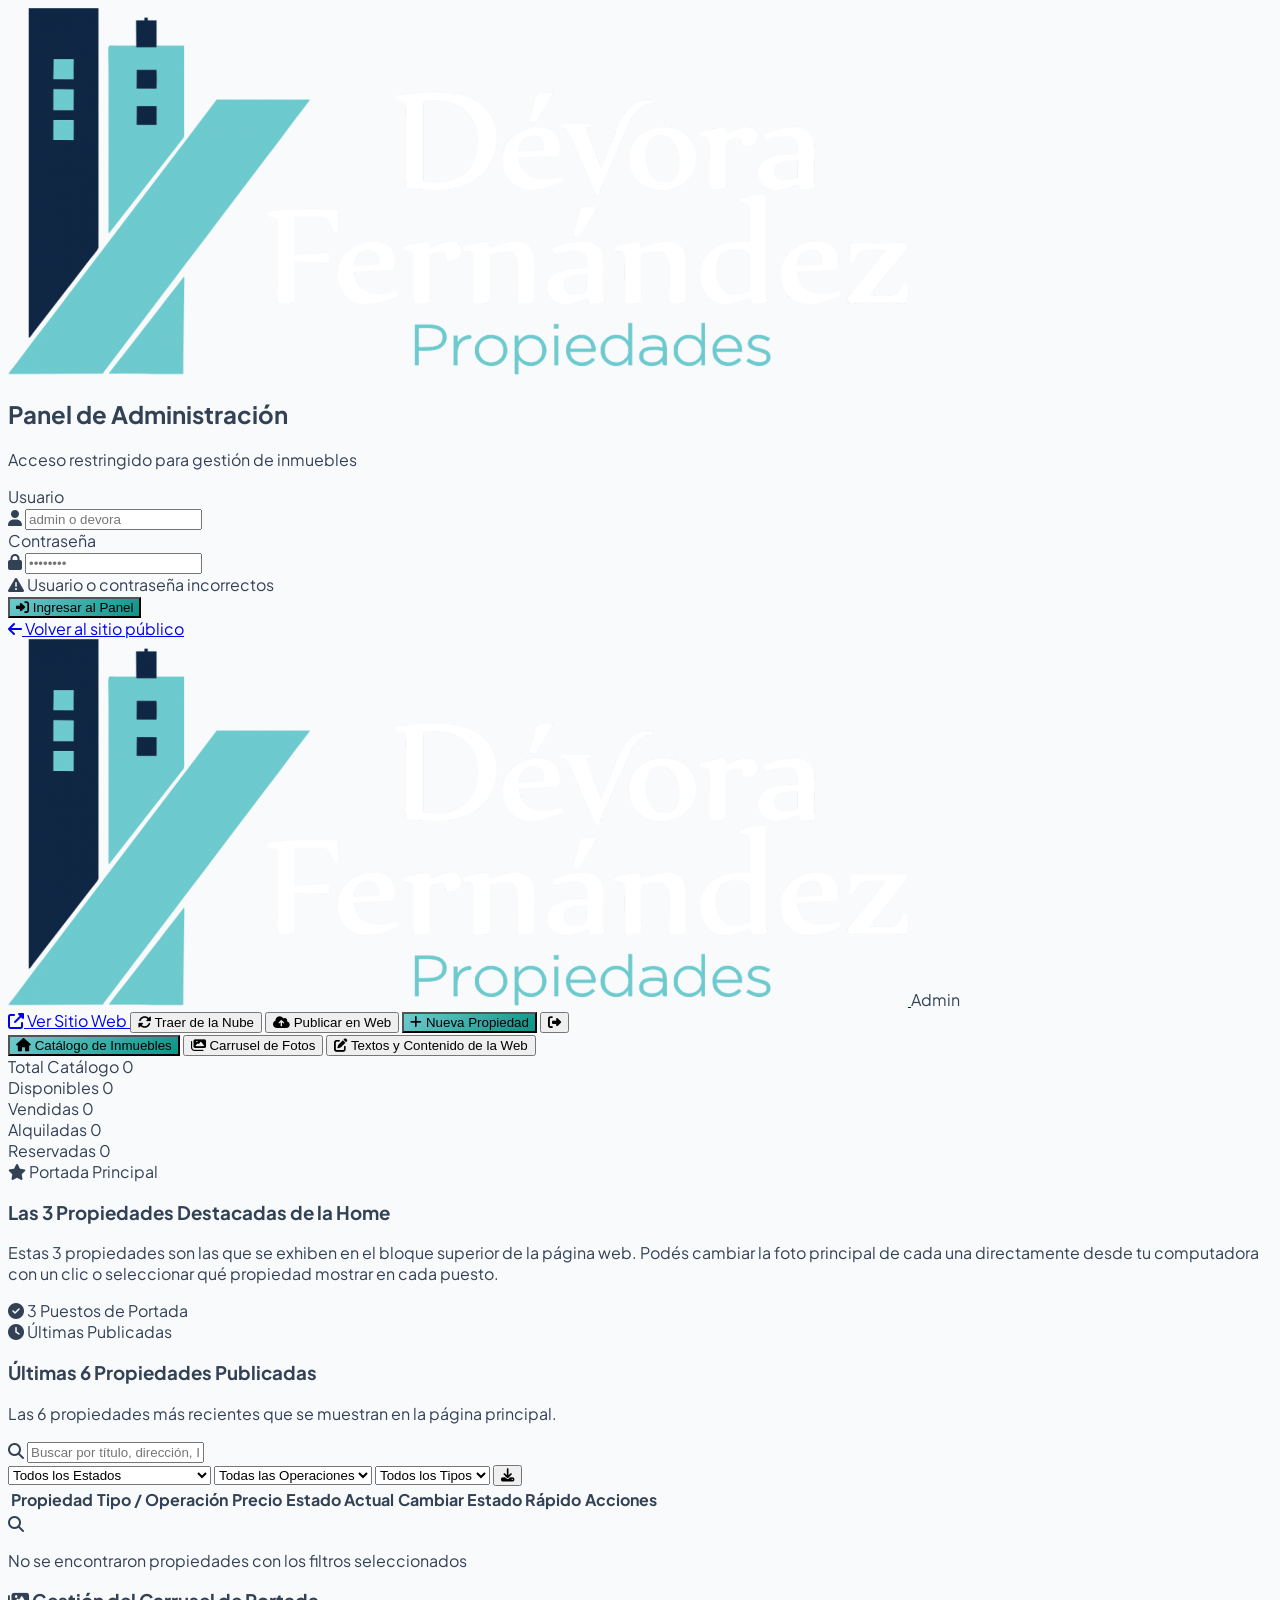
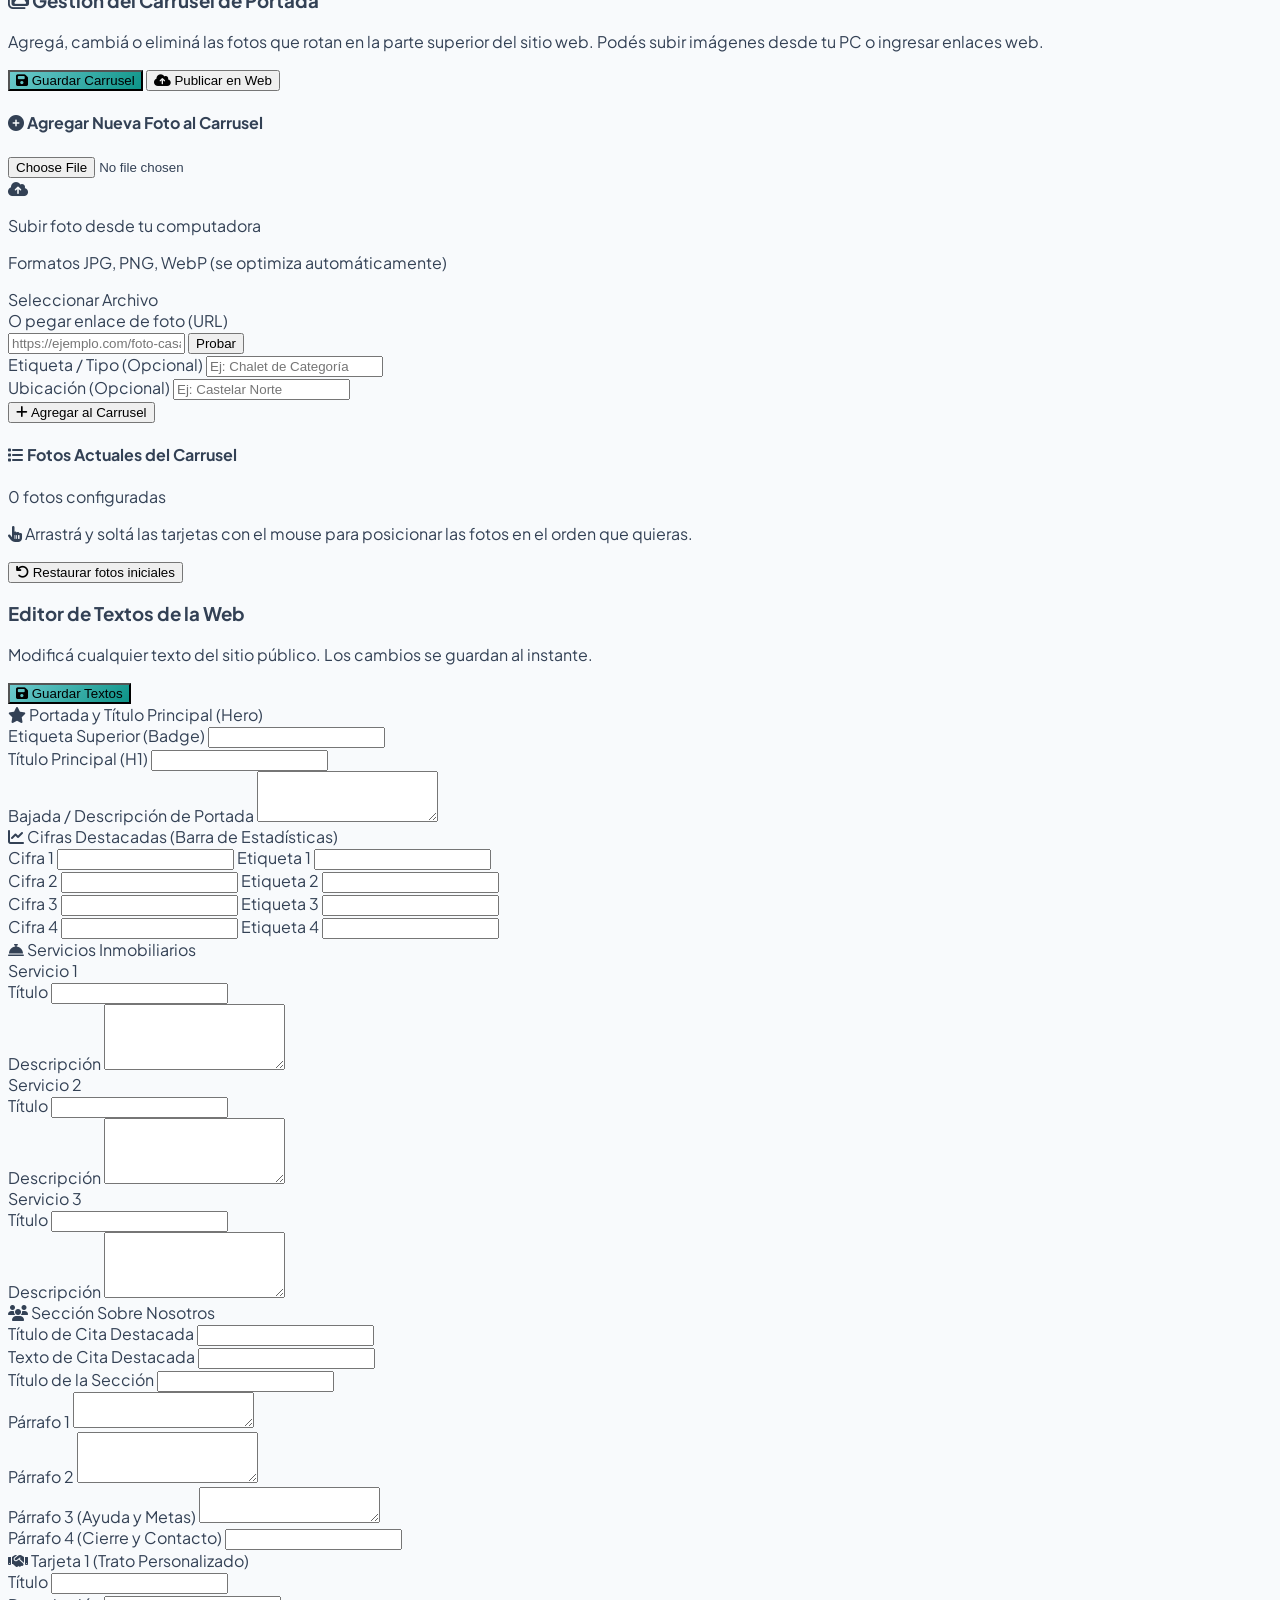
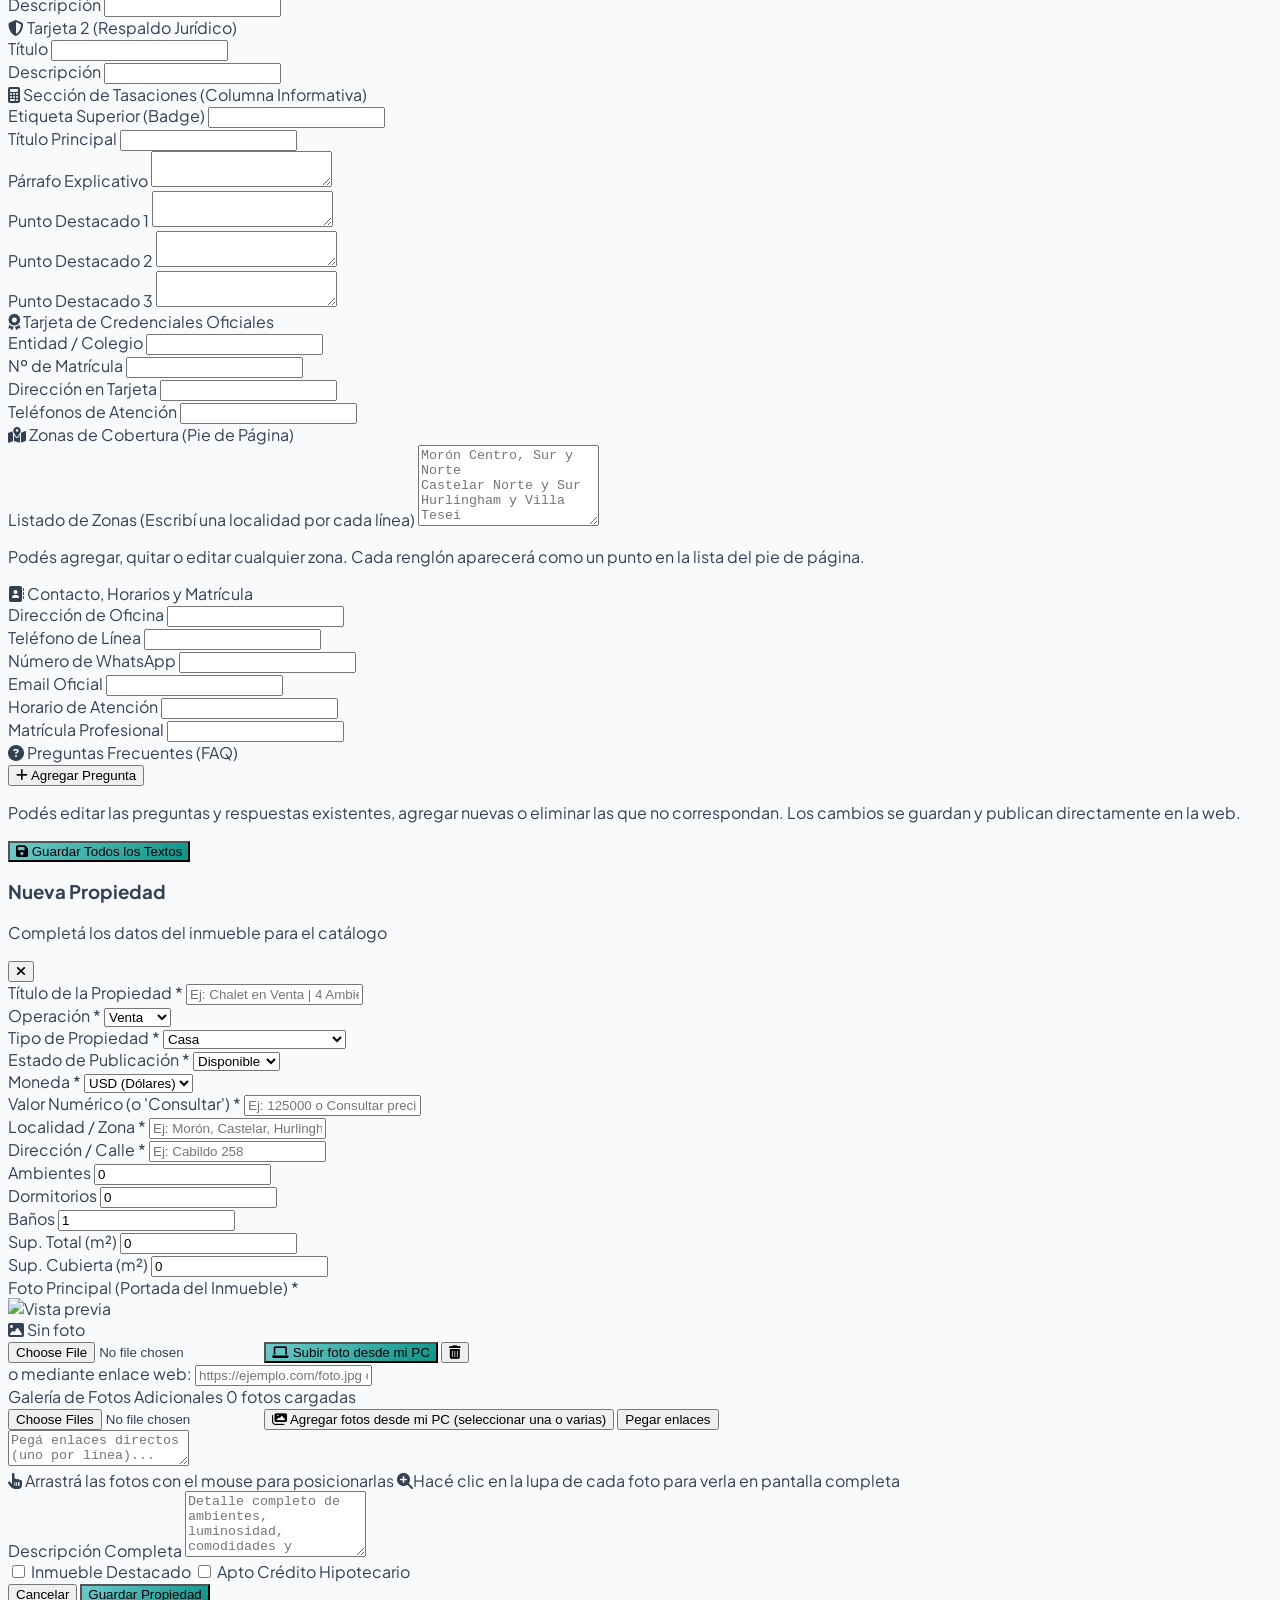
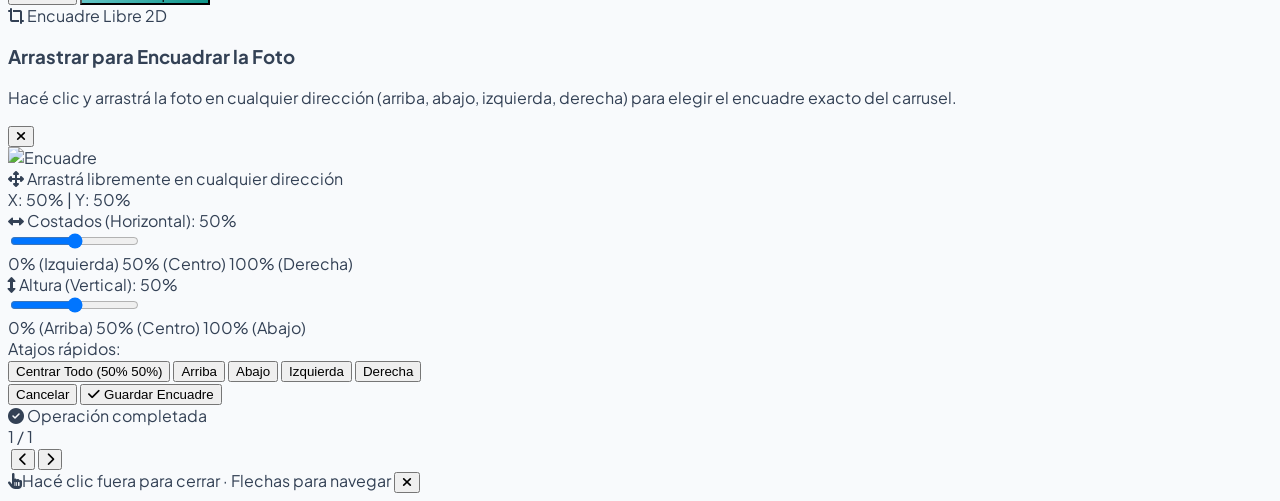
==== commit 4ab0511e: "Add large photo preview and lightbox viewer in admin gallery for easier reordering" ====
--- a/admin.html
+++ b/admin.html
@@ -825,8 +825,8 @@
           
           <div class="flex flex-col sm:flex-row gap-3 items-start p-3 bg-slate-800/50 border border-slate-700/80 rounded-2xl">
             <!-- Preview thumbnail -->
-            <div id="main-image-preview-container" class="w-32 h-24 rounded-xl bg-slate-850 border-2 border-dashed border-slate-700 overflow-hidden flex items-center justify-center shrink-0 relative">
-              <img id="main-image-preview" src="" alt="Vista previa" class="w-full h-full object-cover hidden">
+            <div id="main-image-preview-container" class="w-32 h-24 rounded-xl bg-slate-850 border-2 border-dashed border-slate-700 overflow-hidden flex items-center justify-center shrink-0 relative group">
+              <img id="main-image-preview" src="" alt="Vista previa" onclick="previewMainImageLarge()" class="w-full h-full object-cover hidden cursor-zoom-in" title="Hacé clic para ver la foto principal en grande">
               <div id="main-image-placeholder" class="text-center p-2 text-slate-500">
                 <i class="fas fa-image text-xl mb-1"></i>
                 <span class="block text-[10px]">Sin foto</span>
@@ -879,11 +879,11 @@
             </div>
 
             <!-- Visual Gallery Grid -->
-            <div class="flex items-center gap-1.5 text-[10px] text-teal-400 font-semibold mb-1">
-              <i class="fas fa-hand-pointer"></i>
-              <span>Arrastrá las fotos para cambiar el orden en que aparecen</span>
-            </div>
-            <div id="gallery-previews-grid" class="grid grid-cols-3 sm:grid-cols-5 md:grid-cols-6 gap-2.5 min-h-[80px] p-2 bg-slate-900/60 rounded-xl border border-slate-800">
+            <div class="flex flex-col sm:flex-row sm:items-center justify-between gap-1 text-xs text-teal-400 font-semibold mb-2">
+              <span class="flex items-center gap-1.5"><i class="fas fa-hand-pointer"></i> Arrastrá las fotos con el mouse para posicionarlas</span>
+              <span class="text-slate-400 text-[11px]"><i class="fas fa-search-plus text-teal-400 mr-1"></i>Hacé clic en la lupa de cada foto para verla en pantalla completa</span>
+            </div>
+            <div id="gallery-previews-grid" class="grid grid-cols-2 sm:grid-cols-3 md:grid-cols-4 gap-3.5 min-h-[140px] p-3 bg-slate-900/60 rounded-xl border border-slate-800">
               <!-- Visual Thumbnails rendered by JS -->
             </div>
           </div>
@@ -1025,7 +1025,38 @@
     <span id="toast-text" class="text-xs font-bold">Operación completada</span>
   </div>
 
+  <!-- Gallery Lightbox (vista grande de fotos en el admin) -->
+  <div id="admin-gallery-lightbox" class="hidden fixed inset-0 z-[9999] bg-black/95 flex flex-col items-center justify-center" onclick="closeAdminLightbox()">
+    <div class="relative max-w-5xl w-full px-4" onclick="event.stopPropagation()">
+      <!-- Contador -->
+      <div class="absolute top-0 left-1/2 -translate-x-1/2 -translate-y-8 text-xs font-bold text-white/70">
+        <span id="admin-lightbox-counter">1 / 1</span>
+      </div>
+
+      <!-- Foto grande -->
+      <img id="admin-lightbox-img" src="" alt="" class="max-h-[80vh] max-w-full object-contain rounded-2xl shadow-2xl mx-auto block">
+
+      <!-- Navegación anterior -->
+      <button type="button" onclick="adminLightboxPrev()" class="absolute left-0 top-1/2 -translate-y-1/2 -translate-x-2 w-11 h-11 rounded-full bg-slate-800/90 hover:bg-teal-600 text-white flex items-center justify-center transition shadow-lg" title="Anterior">
+        <i class="fas fa-chevron-left"></i>
+      </button>
+
+      <!-- Navegación siguiente -->
+      <button type="button" onclick="adminLightboxNext()" class="absolute right-0 top-1/2 -translate-y-1/2 translate-x-2 w-11 h-11 rounded-full bg-slate-800/90 hover:bg-teal-600 text-white flex items-center justify-center transition shadow-lg" title="Siguiente">
+        <i class="fas fa-chevron-right"></i>
+      </button>
+
+      <!-- Info y botón cerrar -->
+      <div class="flex items-center justify-between mt-4 px-2">
+        <span class="text-xs text-teal-400 font-semibold"><i class="fas fa-hand-pointer mr-1"></i>Hacé clic fuera para cerrar · Flechas para navegar</span>
+        <button type="button" onclick="closeAdminLightbox()" class="w-8 h-8 rounded-full bg-slate-700 hover:bg-rose-600 text-white flex items-center justify-center transition text-sm">
+          <i class="fas fa-times"></i>
+        </button>
+      </div>
+    </div>
+  </div>
+
   <!-- Admin Script Logic -->
-  <script src="admin.js?v=20261105c"></script>
+  <script src="admin.js?v=20261105d"></script>
 </body>
 </html>
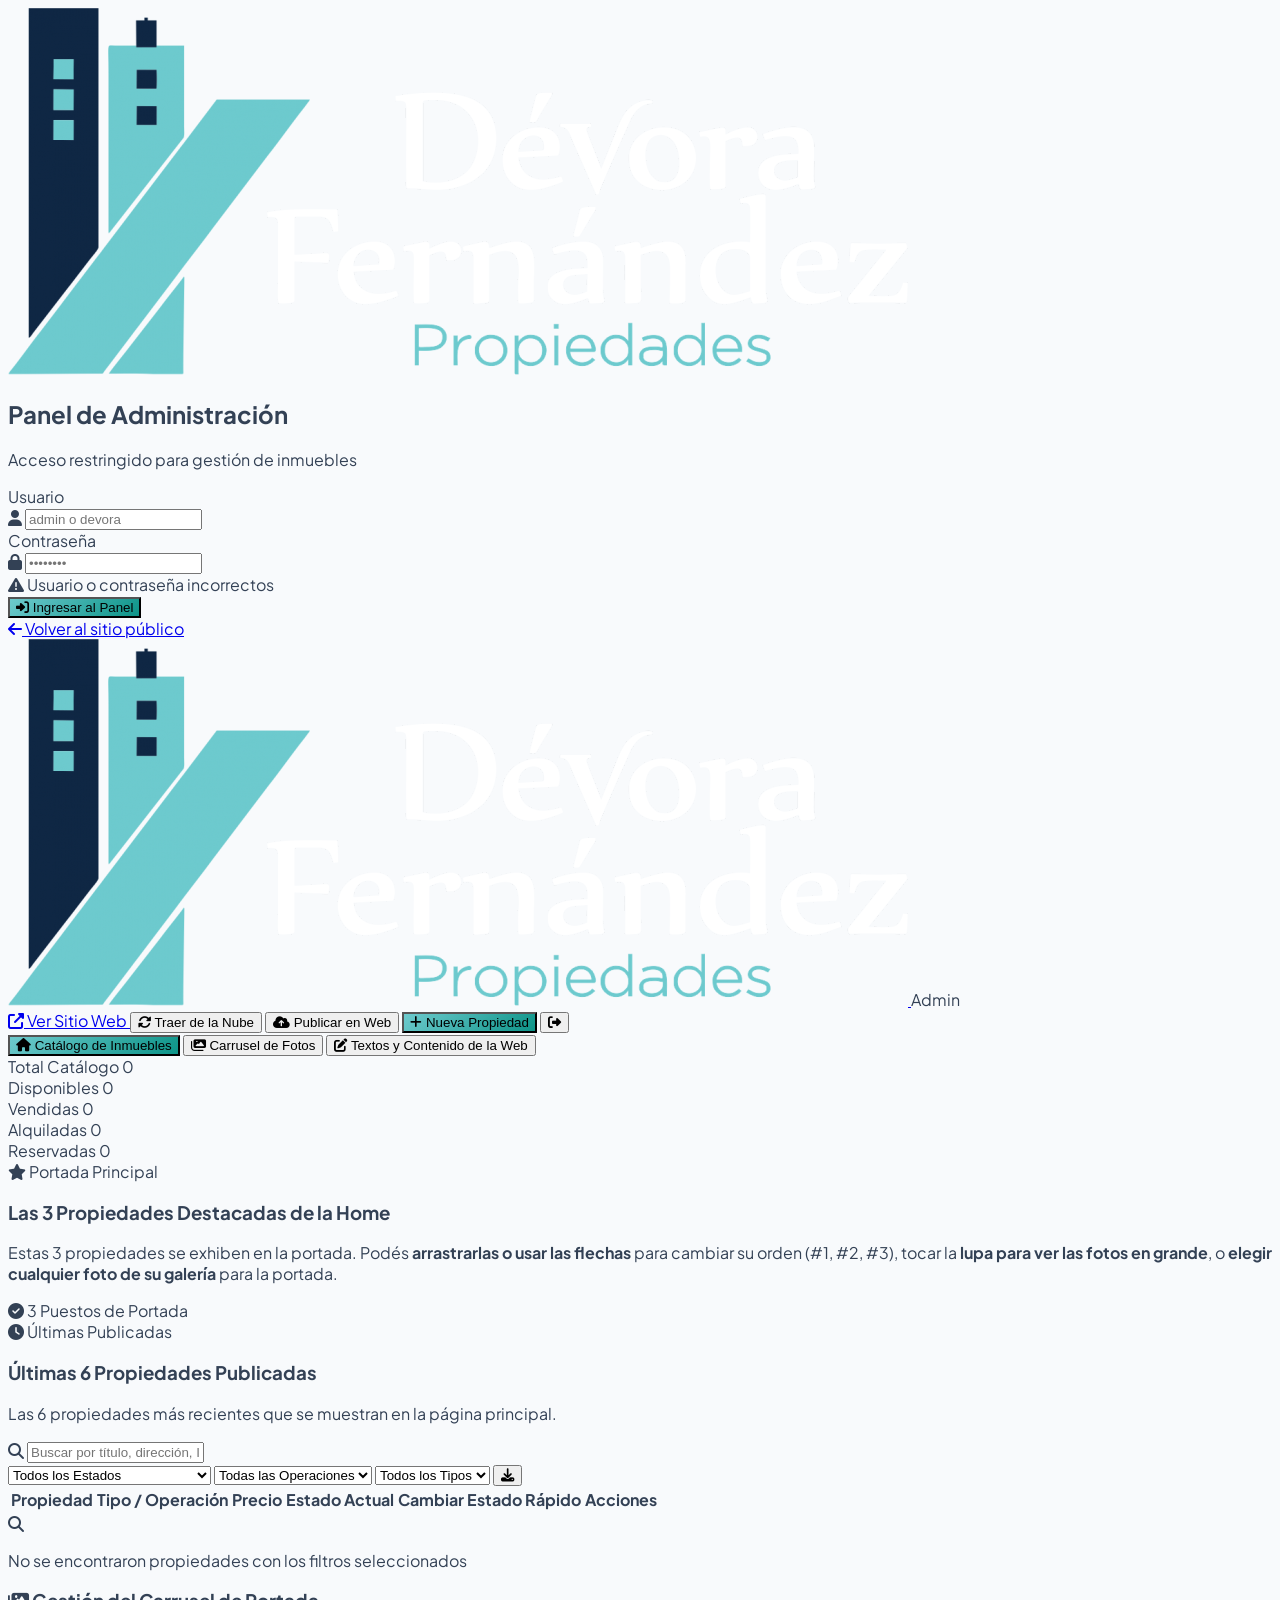
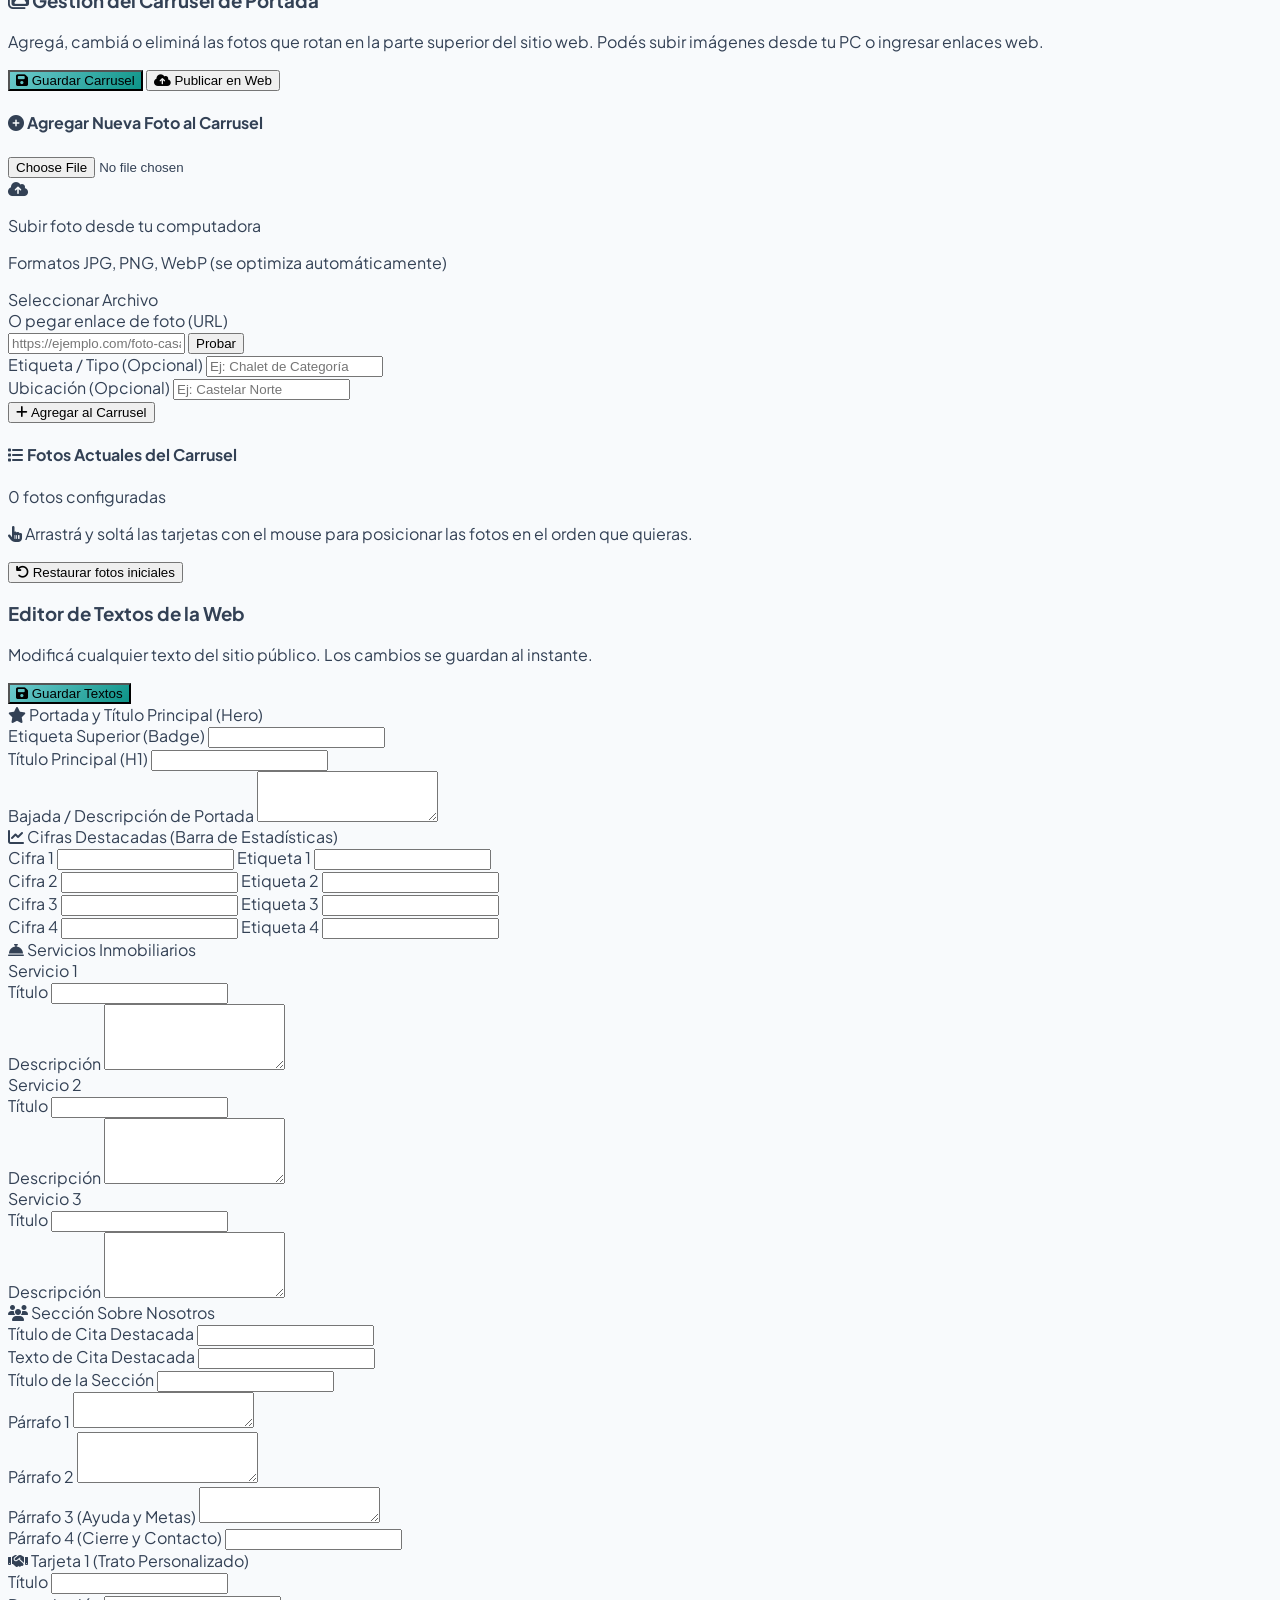
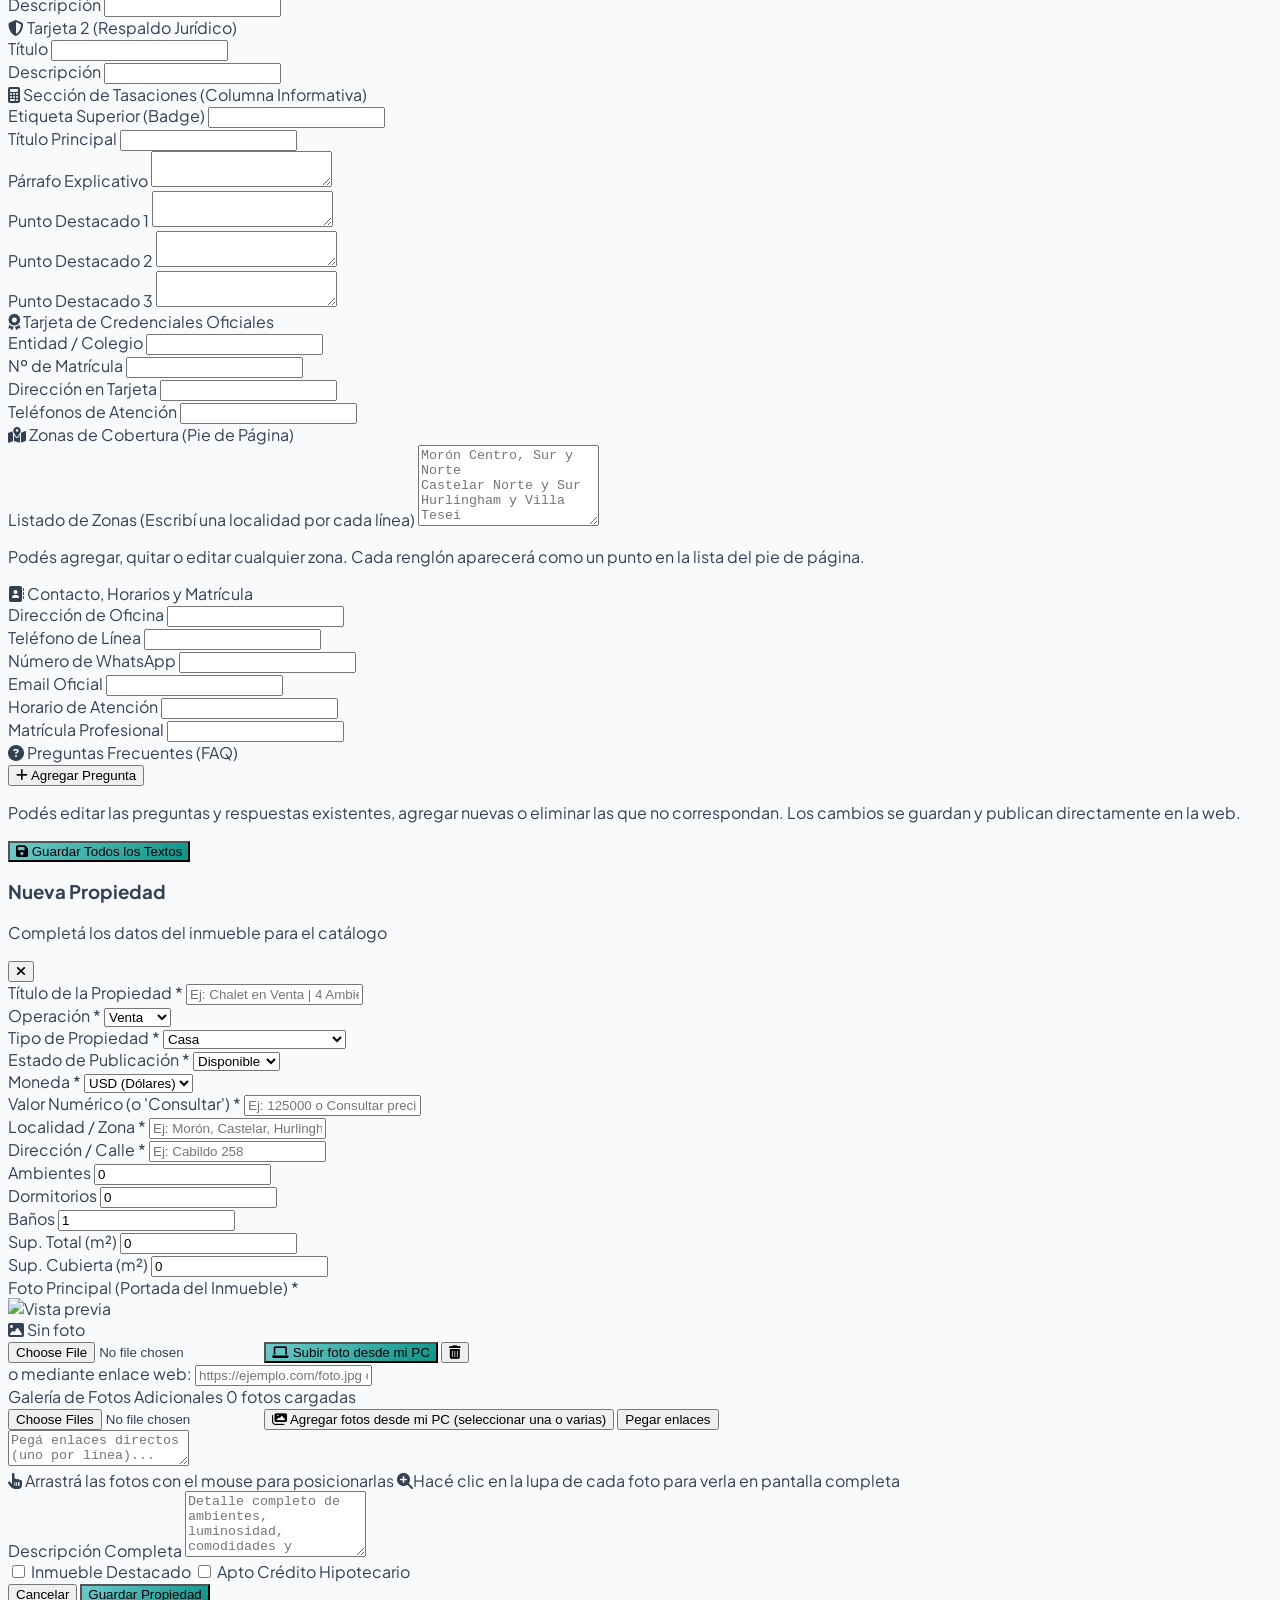
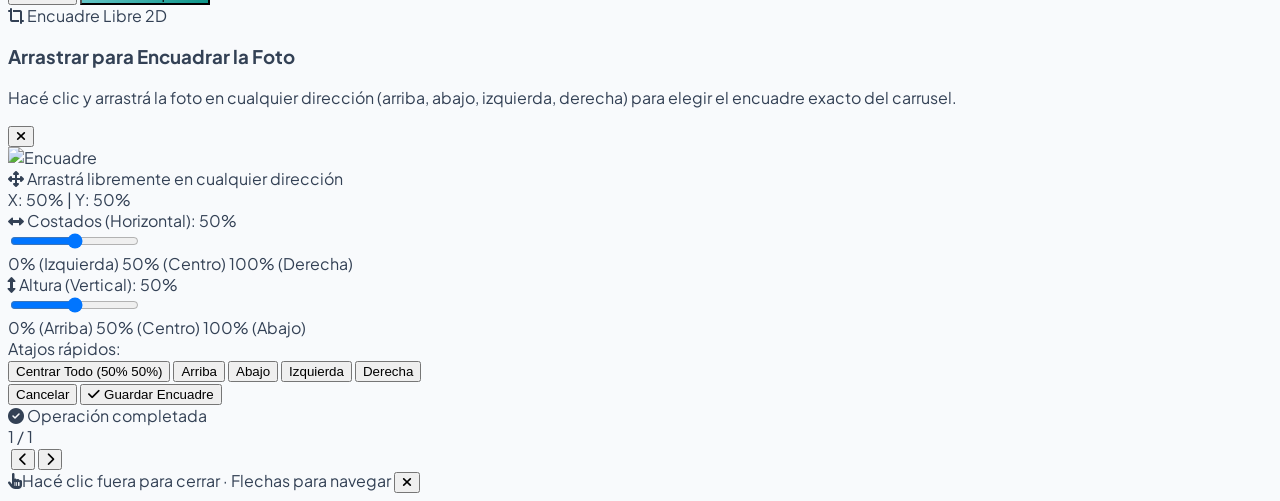
==== commit a04a81de: "Add reordering and large photo preview for 3 Home Featured Properties and Hero Carousel" ====
--- a/admin.html
+++ b/admin.html
@@ -153,7 +153,7 @@
             </div>
             <h3 class="text-xl font-extrabold text-white">Las 3 Propiedades Destacadas de la Home</h3>
             <p class="text-xs text-slate-400 mt-1 max-w-2xl">
-              Estas 3 propiedades son las que se exhiben en el bloque superior de la página web. Podés cambiar la foto principal de cada una directamente desde tu computadora con un clic o seleccionar qué propiedad mostrar en cada puesto.
+              Estas 3 propiedades se exhiben en la portada. Podés <strong>arrastrarlas o usar las flechas</strong> para cambiar su orden (#1, #2, #3), tocar la <strong>lupa para ver las fotos en grande</strong>, o <strong>elegir cualquier foto de su galería</strong> para la portada.
             </p>
           </div>
           <span class="text-xs text-amber-400 font-mono bg-slate-800/80 px-3.5 py-2 rounded-xl border border-slate-700 whitespace-nowrap self-start md:self-auto flex items-center gap-2">
@@ -1057,6 +1057,6 @@
   </div>
 
   <!-- Admin Script Logic -->
-  <script src="admin.js?v=20261105d"></script>
+  <script src="admin.js?v=20261105e"></script>
 </body>
 </html>
